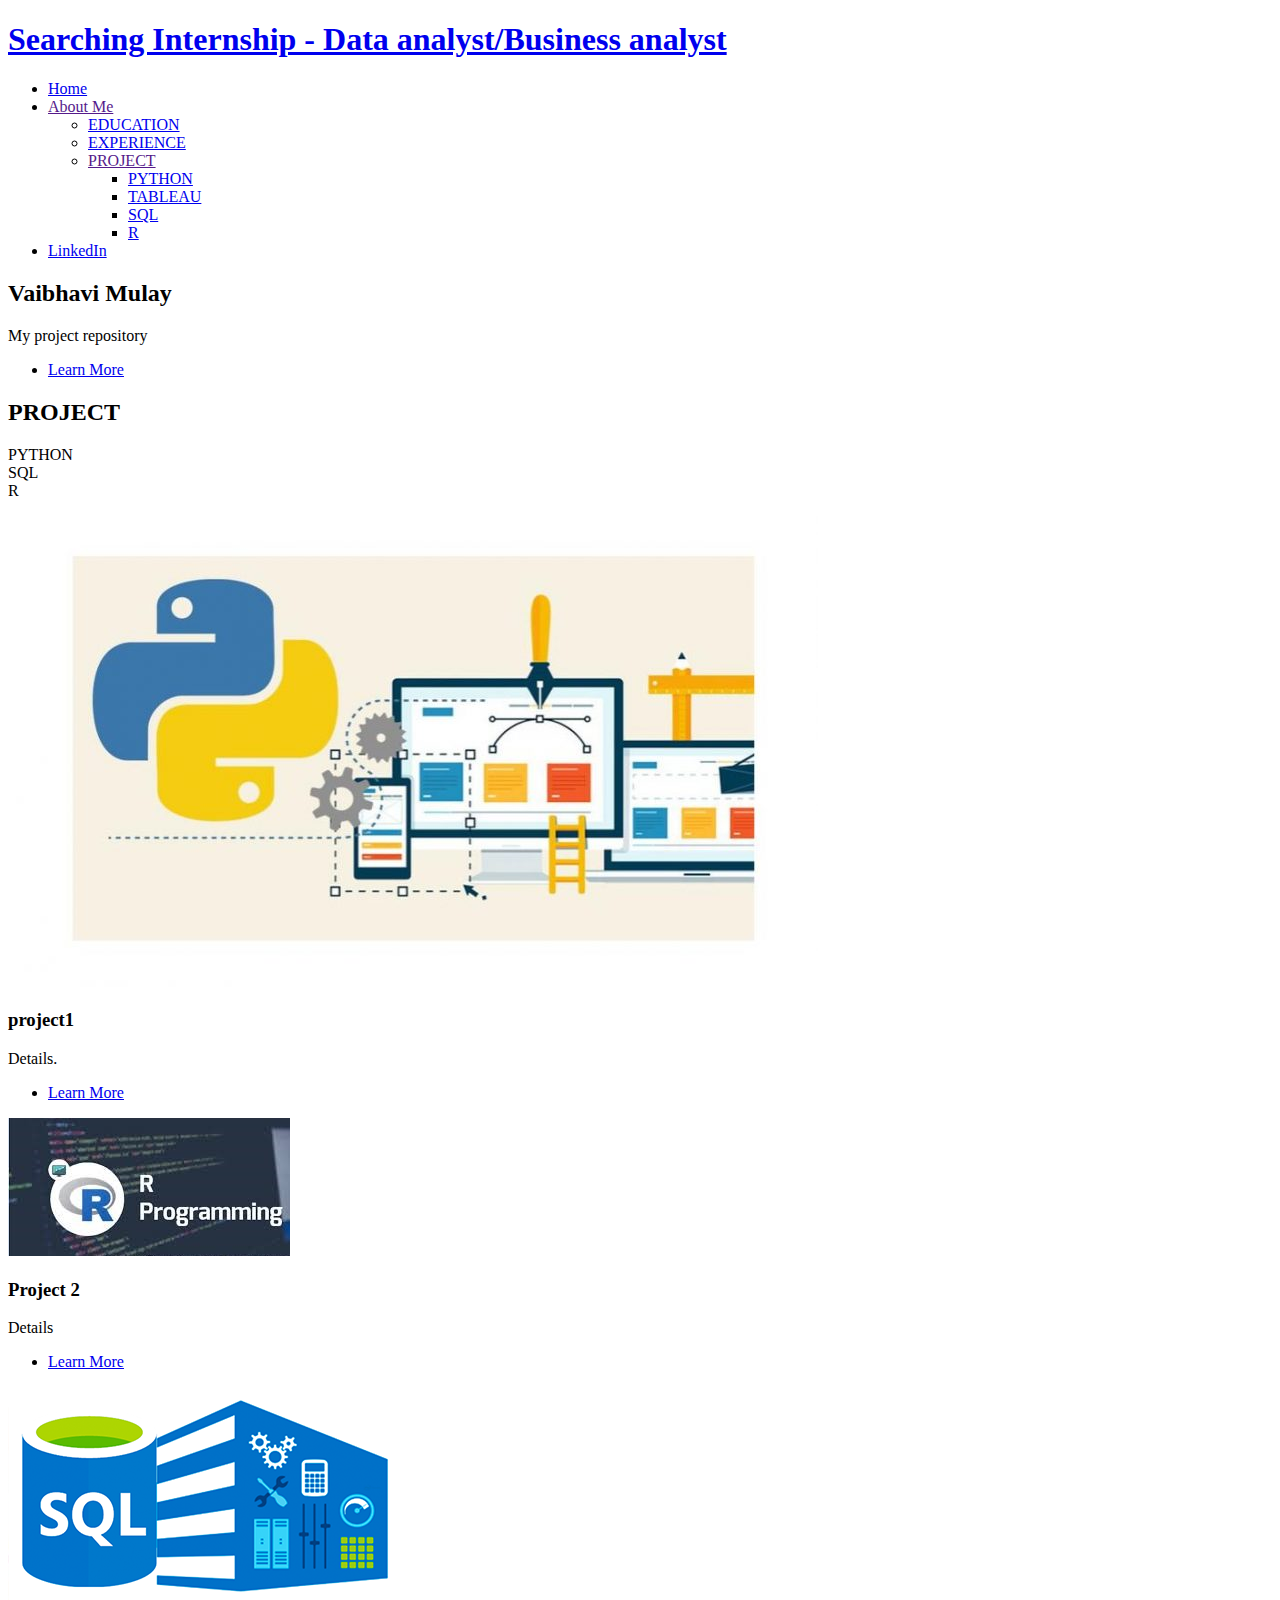
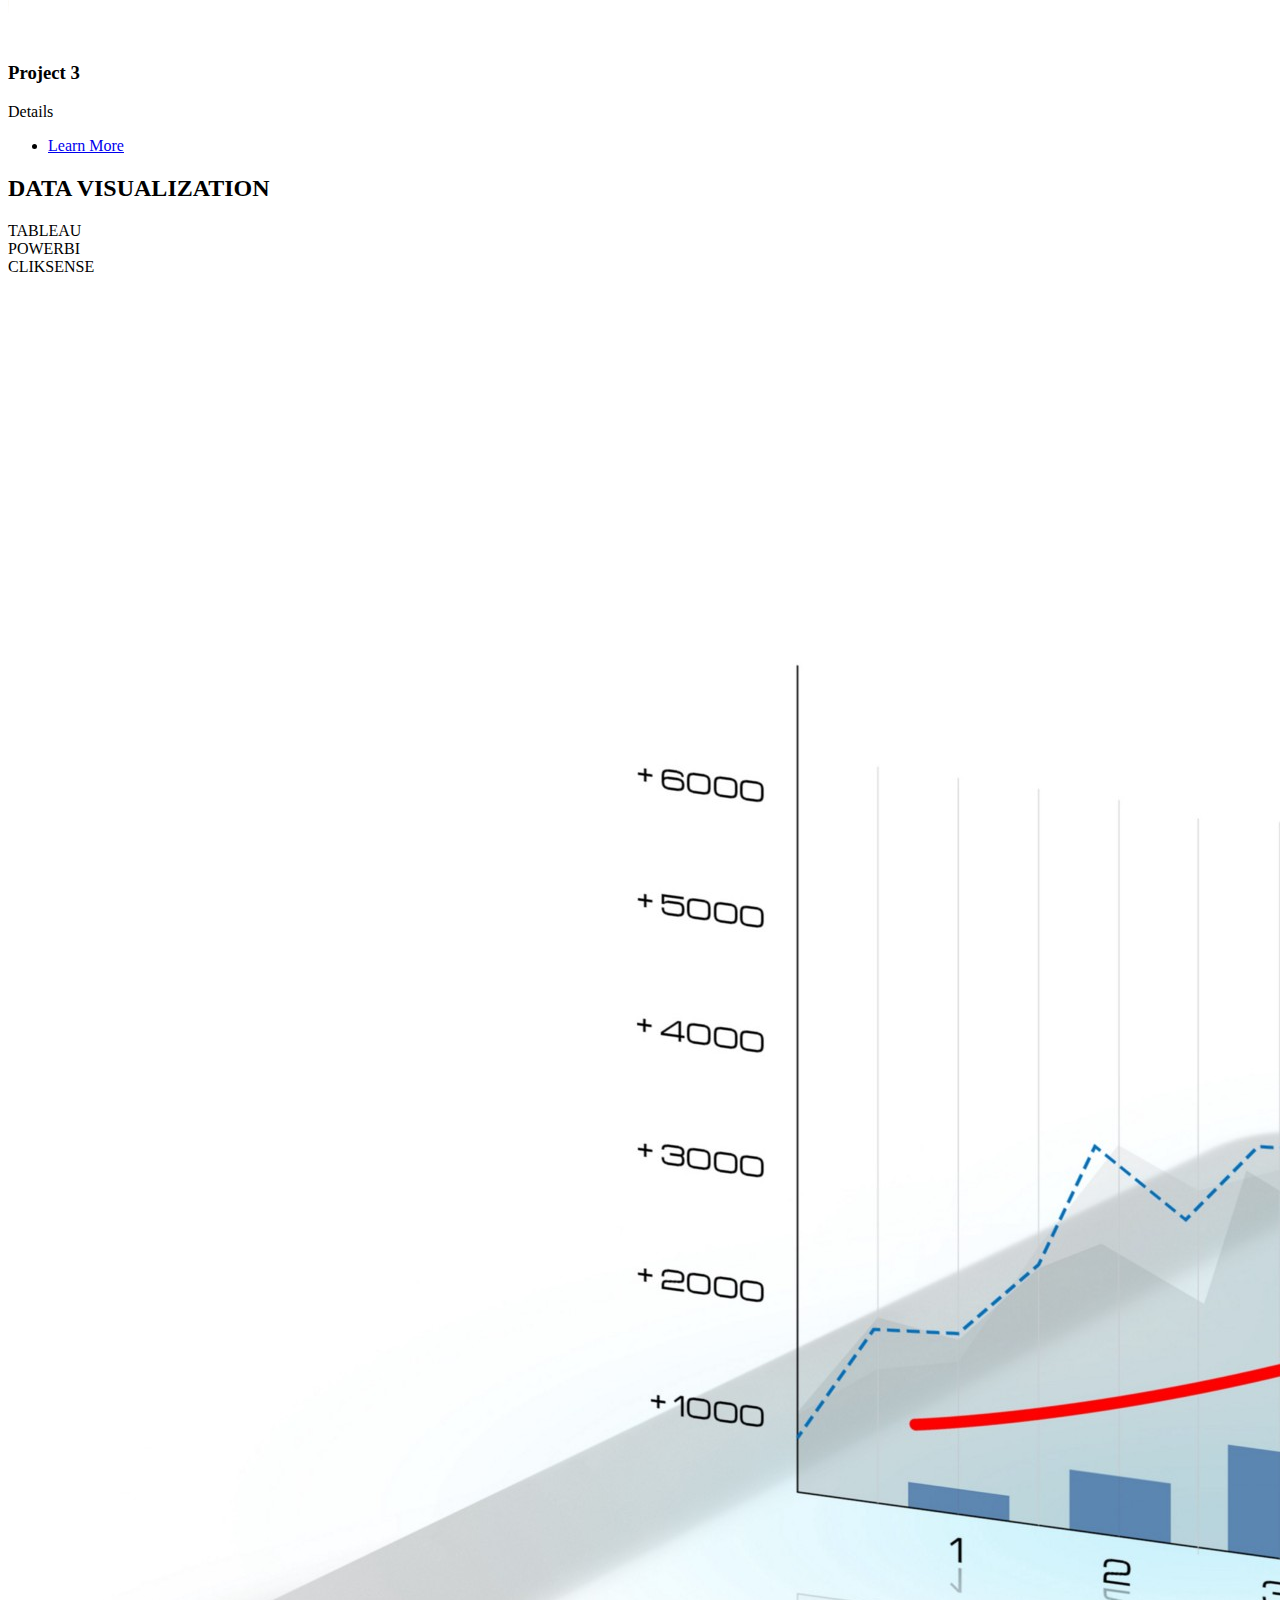
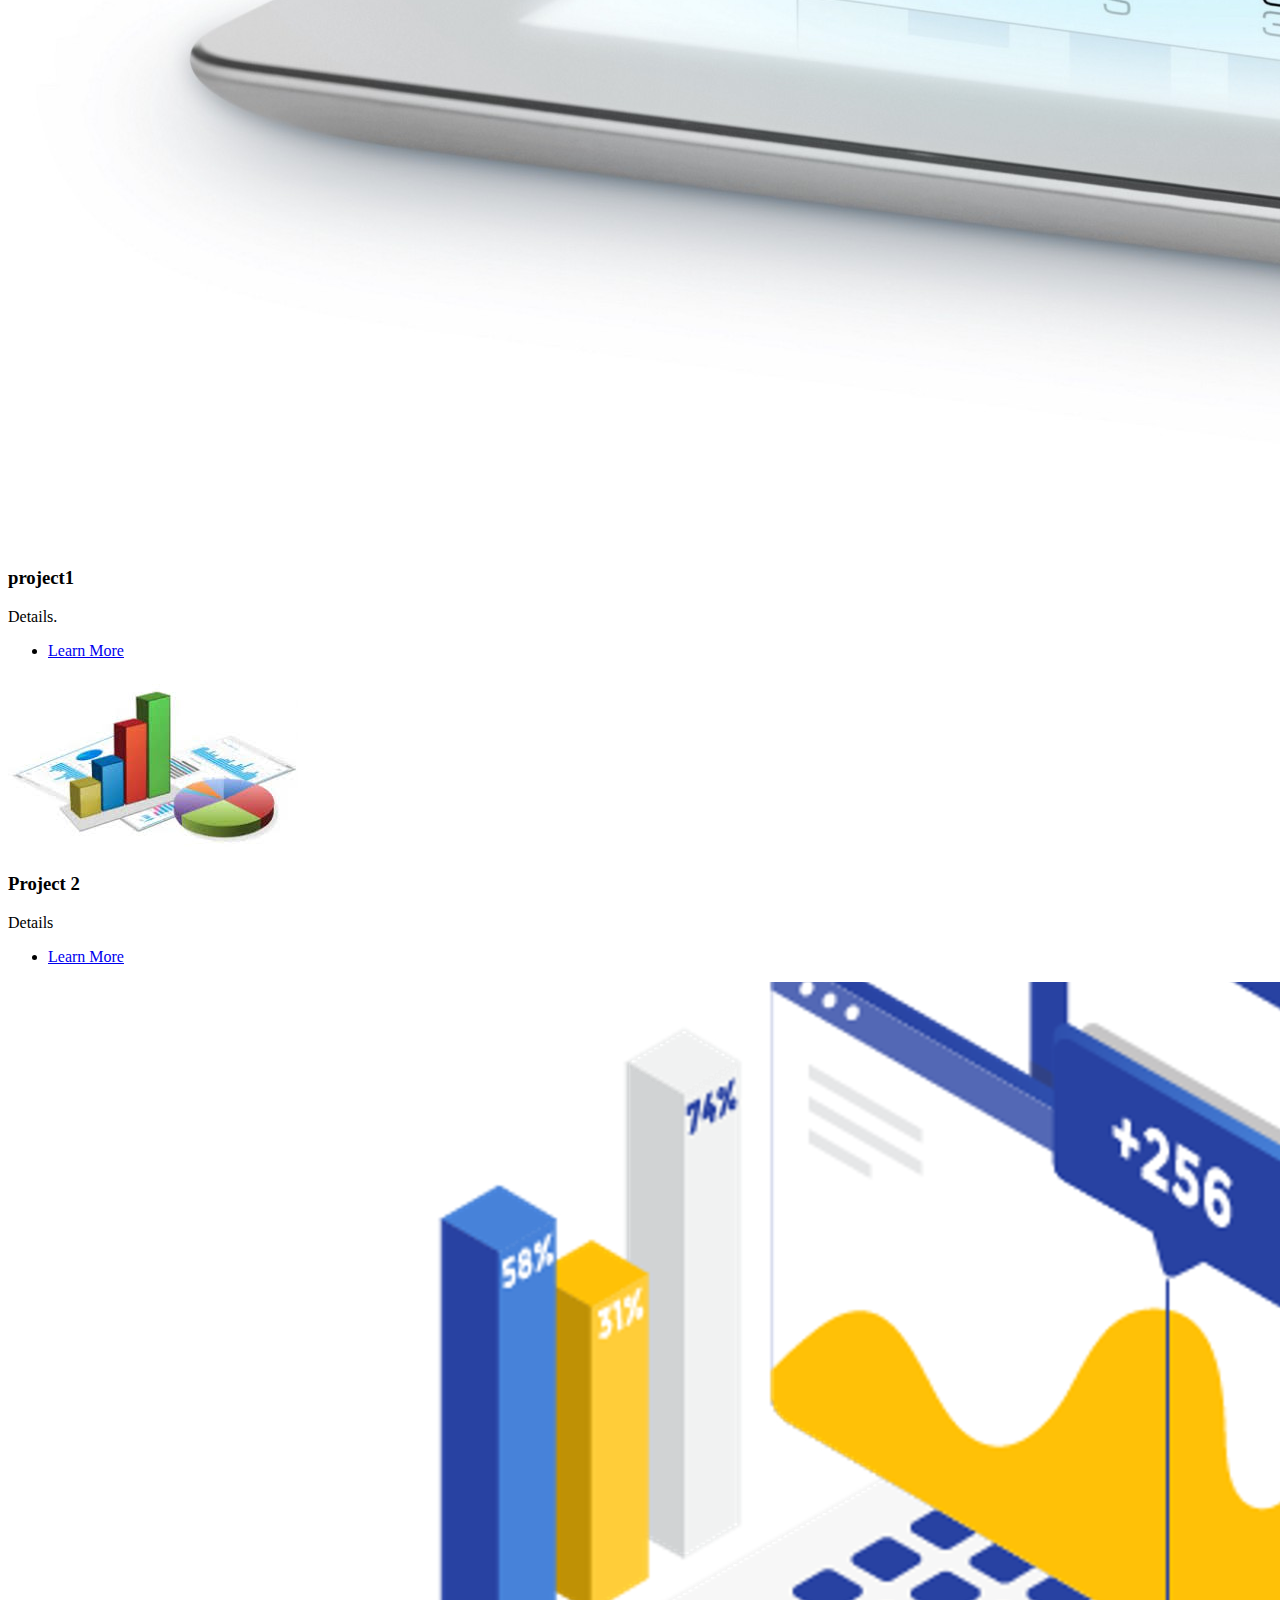
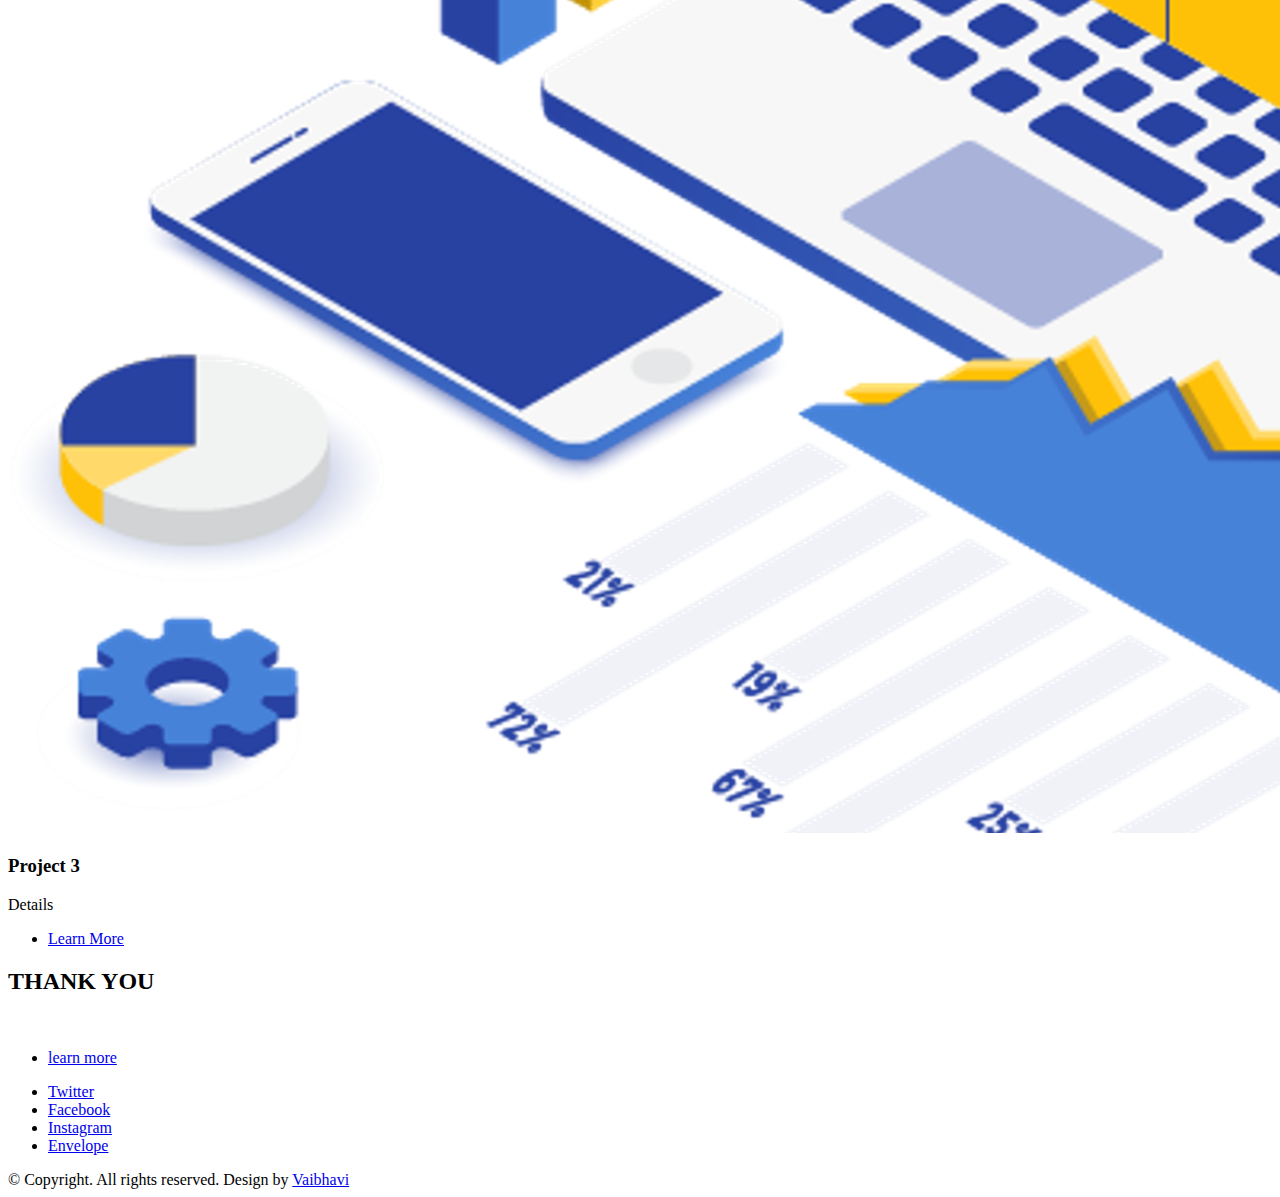
==== index.html @ 8df283bb "Update index.html" ====
<!DOCTYPE HTML>

<html>
	<head>
		<title> </title>
		<meta http-equiv="content-type" content="text/html; charset=utf-8" />
		<meta name="description" content="" />
		<meta name="keywords" content="" />
		<!--[if lte IE 8]><script src="css/ie/html5shiv.js"></script><![endif]-->
		<script src="js/jquery.min.js"></script>
		<script src="js/jquery.dropotron.min.js"></script>
		<script src="js/jquery.scrollgress.min.js"></script>
		<script src="js/jquery.scrolly.min.js"></script>
		<script src="js/jquery.slidertron.min.js"></script>
		<script src="js/skel.min.js"></script>
		<script src="js/skel-layers.min.js"></script>
		<script src="js/init.js"></script>
		<noscript>
			<link rel="stylesheet" href="css/skel.css" />
			<link rel="stylesheet" href="css/style.css" />
			<link rel="stylesheet" href="css/style-xlarge.css" />
		</noscript>
		<!--[if lte IE 9]><link rel="stylesheet" href="css/ie/v9.css" /><![endif]-->
		<!--[if lte IE 8]><link rel="stylesheet" href="css/ie/v8.css" /><![endif]-->
	</head>
	<body class="landing">

		<!-- Header -->
			<!-- Header -->
			<header id="header" class="skel-layers-fixed">
			<h1><a href="index.html">Searching Internship - Data analyst/Business analyst</span></a></h1>	
				<nav id="nav">
					<ul>
						<li><a href="index.html">Home</a></li>
						<li>
							<a href="" class="icon fa-angle-down">About Me</a>
							<ul>
								<li><a href="edu.html">EDUCATION</a></li>
								<li><a href="exp.html">EXPERIENCE</a></li>
								
								<li>
									<a href="">PROJECT</a>
									<ul>
										<li><a href="index.html">PYTHON</a></li>
										<li><a href="index.html">TABLEAU</a></li>
										<li><a href="index.html">SQL</a></li>
										<li><a href="index.html">R</a></li>
									</ul>
								</li>
							</ul>
						</li>
						<li><a href="https://www.linkedin.com/in/vaibhavimulay/">LinkedIn</a></li>
					</ul>
				</nav>
			</header>

		<!-- Banner -->
			<section id="banner">
				<div class="inner">
					<h2>Vaibhavi Mulay</h2>
					<p>My project repository</p>
					<ul class="actions">
						<li><a href="#one" class="button big scrolly">Learn More</a></li>
					</ul>
				</div>
			</section>
			
		<!-- Two -->
			<section id="three" class="wrapper style1">
				<div class="container">
					<header class="major">
						<h2>PROJECT</h2>
						<p>PYTHON<br />
						SQL<br />
						R</p>
					</header>
					<div class="row">
						<div class="4u 6u(2) 12u$(3)">
							<article class="box post">
								<a href="#" class="image fit"><img src="images/slide01.jpg" alt="" /></a>
								<h3>project1</h3>
								<p>Details.</p>
								<ul class="actions">
									<li><a href="#" class="button">Learn More</a></li>
								</ul>
							</article>
						</div>
						<div class="4u 6u$(2) 12u$(3)">
							<article class="box post">
								<a href="#" class="image fit"><img src="images/download.jfif" alt="" /></a>
								<h3>Project 2</h3>
								<p>Details</p>
								<ul class="actions">
									<li><a href="#" class="button">Learn More</a></li>
								</ul>
							</article>
						</div>
						<div class="4u$ 6u(2) 12u$(3)">
							<article class="box post">
								<a href="#" class="image fit"><img src="images/slide03.jpg" alt="" /></a>
								<h3>Project 3</h3>
								<p>Details</p>
								<ul class="actions">
									<li><a href="https://github.com/VaibhaviMulay/SQL" class="button">Learn More</a></li>
								</ul>
							</article>
						</div>
						
						</div>
					</div>
				</div>
			</section>
			
		<!-- Three -->
			<section id="three" class="wrapper style1">
				<div class="container">
					<header class="major">
						<h2>DATA VISUALIZATION</h2>
						<p>TABLEAU<br />
						POWERBI<br />
						CLIKSENSE</p>
					</header>
					<div class="row">
						<div class="4u 6u(2) 12u$(3)">
							<article class="box post">
								<a href="#" class="image fit"><img src="images/pic01.jpg" alt="" /></a>
								<h3>project1</h3>
								<p>Details.</p>
								<ul class="actions">
									<li><a href="#" class="button">Learn More</a></li>
								</ul>
							</article>
						</div>
						<div class="4u 6u$(2) 12u$(3)">
							<article class="box post">
								<a href="#" class="image fit"><img src="images/pic02.jpg" alt="" /></a>
								<h3>Project 2</h3>
								<p>Details</p>
								<ul class="actions">
									<li><a href="#" class="button">Learn More</a></li>
								</ul>
							</article>
						</div>
						<div class="4u$ 6u(2) 12u$(3)">
							<article class="box post">
								<a href="#" class="image fit"><img src="images/pic03.jpg" alt="" /></a>
								<h3>Project 3</h3>
								<p>Details</p>
								<ul class="actions">
									<li><a href="#" class="button">Learn More</a></li>
								</ul>
							</article>
						</div>
						
						</div>
					</div>
				</div>
			</section>
			
		<!-- CTA -->
			<section id="cta" class="wrapper style3">
				<h2>THANK YOU</h2></br>
				<ul class="actions">
					<li><a href="#" class="button big">learn more</a></li>
				</ul>
			</section>
			
		<!-- Footer -->
			<footer id="footer">
				<ul class="icons">
					<li><a href="https://twitter.com/NitinVaibhavi" class="icon fa-twitter"><span class="label">Twitter</span></a></li>
					<li><a href="https://www.facebook.com/vaibhavi.mulay.37?ref=bookmarks" class="icon fa-facebook"><span class="label">Facebook</span></a></li>
					<li><a href="www.instagram.com" class="icon fa-instagram"><span class="label">Instagram</span></a></li>
					<li><a href="www.linkedin.com/in/vaibhavimulay/" class="icon fa-linkedin"><span class="label">Envelope</span></a></li>
				</ul>
				<ul class="menu">
				</ul>
				<span class="copyright">
				&copy; Copyright. All rights reserved. Design by <a href="www.linkedin.com/in/vaibhavimulay/">Vaibhavi</a>	
				</span>
			
			</footer>

	</body>
</html>
---- css/style.css ----
@import url(font-awesome.min.css);
@import url("http://fonts.googleapis.com/css?family=Lato:300,700");

/*
	Drift by Pixelarity
	pixelarity.com @pixelarity
	License: pixelarity.com/license
*/

/* Basic */

	body {
		background: #fff;
	}

		body.is-loading * {
			-moz-animation: none !important;
			-webkit-animation: none !important;
			-o-animation: none !important;
			-ms-animation: none !important;
			animation: none !important;
			-moz-transition: none !important;
			-webkit-transition: none !important;
			-o-transition: none !important;
			-ms-transition: none !important;
			transition: none !important;
		}

	body, input, select, textarea {
		color: #646464;
		font-family: "Lato", Helvetica, sans-serif;
		font-size: 15pt;
		font-weight: 300;
		line-height: 1.75em;
	}

	a {
		-moz-transition: color 0.2s ease-in-out, border-color 0.2s ease-in-out;
		-webkit-transition: color 0.2s ease-in-out, border-color 0.2s ease-in-out;
		-o-transition: color 0.2s ease-in-out, border-color 0.2s ease-in-out;
		-ms-transition: color 0.2s ease-in-out, border-color 0.2s ease-in-out;
		transition: color 0.2s ease-in-out, border-color 0.2s ease-in-out;
		color: #e0555a;
		text-decoration: none;
		border-bottom: dotted 1px;
	}

		a:hover {
			text-decoration: none;
			color: #e0555a !important;
			border-bottom-color: transparent;
		}

	strong, b {
		color: #545454;
		font-weight: 700;
	}

	em, i {
		font-style: italic;
	}

	p {
		margin: 0 0 2em 0;
	}

	h1, h2, h3, h4, h5, h6 {
		color: #545454;
		font-weight: 700;
		line-height: 1em;
		margin: 0 0 1em 0;
		letter-spacing: -0.01em;
	}

		h1 a, h2 a, h3 a, h4 a, h5 a, h6 a {
			color: inherit;
			text-decoration: none;
		}

	h2 {
		font-size: 1.75em;
		line-height: 1.5em;
	}

	h3 {
		font-size: 1.25em;
		line-height: 1.5em;
	}

	h4 {
		font-size: 1.1em;
		line-height: 1.5em;
	}

	h5 {
		font-size: 0.9em;
		line-height: 1.5em;
	}

	h6 {
		font-size: 0.7em;
		line-height: 1.5em;
	}

	sub {
		font-size: 0.8em;
		position: relative;
		top: 0.5em;
	}

	sup {
		font-size: 0.8em;
		position: relative;
		top: -0.5em;
	}

	hr {
		border: 0;
		border-bottom: solid 1px rgba(144, 144, 144, 0.25);
		margin: 2em 0;
	}

		hr.major {
			margin: 3em 0;
		}

	blockquote {
		border-left: solid 4px rgba(144, 144, 144, 0.25);
		font-style: italic;
		margin: 0 0 2em 0;
		padding: 0.5em 0 0.5em 2em;
	}

	code {
		background: rgba(144, 144, 144, 0.075);
		border-radius: 0.5em;
		border: solid 1px rgba(144, 144, 144, 0.25);
		font-family: "Courier New", monospace;
		font-size: 0.9em;
		margin: 0 0.25em;
		padding: 0.25em 0.65em;
	}

	pre {
		-webkit-overflow-scrolling: touch;
		font-family: "Courier New", monospace;
		font-size: 0.9em;
		margin: 0 0 2em 0;
	}

		pre code {
			display: block;
			line-height: 1.75em;
			padding: 1em 1.5em;
			overflow-x: auto;
		}

	.align-left {
		text-align: left;
	}

	.align-center {
		text-align: center;
	}

	.align-right {
		text-align: right;
	}

/* Section/Article */

	section.special, article.special {
		text-align: center;
	}

	header p {
		color: #949494;
		position: relative;
		margin: 0 0 1.5em 0;
	}

	header h2 + p {
		font-size: 1.25em;
		margin-top: -1em;
		line-height: 1.75em;
	}

	header h3 + p {
		font-size: 1.1em;
		margin-top: -0.85em;
		line-height: 1.5em;
	}

	header h4 + p,
	header h5 + p,
	header h6 + p {
		font-size: 0.9em;
		margin-top: -0.75em;
		line-height: 1.5em;
	}

	header.major {
		text-align: center;
	}

		header.major h2 {
			font-size: 2.35em;
		}

		header.major p {
			margin: -1em 0 3.5em 0;
		}

/* Form */

	form {
		margin: 0 0 2em 0;
	}

	label {
		color: #545454;
		display: block;
		font-size: 0.9em;
		font-weight: 700;
		margin: 0 0 1em 0;
	}

	input[type="text"],
	input[type="password"],
	input[type="email"],
	select,
	textarea {
		-moz-appearance: none;
		-webkit-appearance: none;
		-o-appearance: none;
		-ms-appearance: none;
		appearance: none;
		background: rgba(144, 144, 144, 0.075);
		border-radius: 0.5em;
		border: none;
		border: solid 1px rgba(144, 144, 144, 0.25);
		color: inherit;
		display: block;
		outline: 0;
		padding: 0 1em;
		text-decoration: none;
		width: 100%;
	}

		input[type="text"]:invalid,
		input[type="password"]:invalid,
		input[type="email"]:invalid,
		select:invalid,
		textarea:invalid {
			box-shadow: none;
		}

		input[type="text"]:focus,
		input[type="password"]:focus,
		input[type="email"]:focus,
		select:focus,
		textarea:focus {
			border-color: #e0555a;
			box-shadow: 0 0 0 1px #e0555a;
		}

	.select-wrapper {
		text-decoration: none;
		display: block;
		position: relative;
	}

		.select-wrapper:before {
			-moz-osx-font-smoothing: grayscale;
			-webkit-font-smoothing: antialiased;
			font-family: FontAwesome;
			font-style: normal;
			font-weight: normal;
			text-transform: none !important;
		}

		.select-wrapper:before {
			content: '\f078';
			color: rgba(144, 144, 144, 0.25);
			display: block;
			height: 2.75em;
			line-height: 2.75em;
			pointer-events: none;
			position: absolute;
			right: 0;
			text-align: center;
			top: 0;
			width: 2.75em;
		}

		.select-wrapper select::-ms-expand {
			display: none;
		}

	input[type="text"],
	input[type="password"],
	input[type="email"],
	select {
		height: 2.75em;
	}

	textarea {
		padding: 0.75em 1em;
	}

	input[type="checkbox"],
	input[type="radio"] {
		-moz-appearance: none;
		-webkit-appearance: none;
		-o-appearance: none;
		-ms-appearance: none;
		appearance: none;
		display: block;
		float: left;
		margin-right: -2em;
		opacity: 0;
		width: 1em;
		z-index: -1;
	}

		input[type="checkbox"] + label,
		input[type="radio"] + label {
			text-decoration: none;
			color: #646464;
			cursor: pointer;
			display: inline-block;
			font-size: 1em;
			font-weight: 300;
			padding-left: 2.4em;
			padding-right: 0.75em;
			position: relative;
		}

			input[type="checkbox"] + label:before,
			input[type="radio"] + label:before {
				-moz-osx-font-smoothing: grayscale;
				-webkit-font-smoothing: antialiased;
				font-family: FontAwesome;
				font-style: normal;
				font-weight: normal;
				text-transform: none !important;
			}

			input[type="checkbox"] + label:before,
			input[type="radio"] + label:before {
				background: rgba(144, 144, 144, 0.075);
				border-radius: 0.5em;
				border: solid 1px rgba(144, 144, 144, 0.25);
				content: '';
				display: inline-block;
				height: 1.65em;
				left: 0;
				line-height: 1.58125em;
				position: absolute;
				text-align: center;
				top: 0;
				width: 1.65em;
			}

		input[type="checkbox"]:checked + label:before,
		input[type="radio"]:checked + label:before {
			background: #494d53;
			border-color: #494d53;
			color: #ffffff;
			content: '\f00c';
		}

		input[type="checkbox"]:focus + label:before,
		input[type="radio"]:focus + label:before {
			border-color: #e0555a;
			box-shadow: 0 0 0 1px #e0555a;
		}

	input[type="checkbox"] + label:before {
		border-radius: 0.5em;
	}

	input[type="radio"] + label:before {
		border-radius: 100%;
	}

	::-webkit-input-placeholder {
		color: #949494 !important;
		opacity: 1.0;
	}

	:-moz-placeholder {
		color: #949494 !important;
		opacity: 1.0;
	}

	::-moz-placeholder {
		color: #949494 !important;
		opacity: 1.0;
	}

	:-ms-input-placeholder {
		color: #949494 !important;
		opacity: 1.0;
	}

	.formerize-placeholder {
		color: #949494 !important;
		opacity: 1.0;
	}

/* Box */

	.box {
		border-radius: 0.5em;
		border: solid 1px rgba(144, 144, 144, 0.25);
		margin-bottom: 2em;
		padding: 2em;
	}

		.box > :last-child,
		.box > :last-child > :last-child,
		.box > :last-child > :last-child > :last-child {
			margin-bottom: 0;
		}

		.box.alt {
			border: 0;
			border-radius: 0;
			padding: 0;
		}

		.box.post {
			margin-left: auto;
			margin-right: auto;
			text-align: center;
		}

			.box.post .image:first-child {
				border-bottom-left-radius: 0;
				border-bottom-right-radius: 0;
				margin: -2em 0 2em -2em;
				width: calc(100% + 4em);
			}

				.box.post .image:first-child img {
					border-bottom-left-radius: 0;
					border-bottom-right-radius: 0;
				}

/* Icon */

	.icon {
		text-decoration: none;
		border-bottom: none;
		position: relative;
	}

		.icon:before {
			-moz-osx-font-smoothing: grayscale;
			-webkit-font-smoothing: antialiased;
			font-family: FontAwesome;
			font-style: normal;
			font-weight: normal;
			text-transform: none !important;
		}

		.icon > .label {
			display: none;
		}

/* Image */

	.image {
		border-radius: 0.5em;
		border: 0;
		display: inline-block;
		position: relative;
	}

		.image img {
			position: relative;
			border-radius: 0.5em;
			display: block;
		}

		.image.left {
			float: left;
			padding: 0 1.5em 1em 0;
			top: 0.25em;
		}

		.image.right {
			float: right;
			padding: 0 0 1em 1.5em;
			top: 0.25em;
		}

		.image.left, .image.right {
			max-width: 40%;
		}

			.image.left img, .image.right img {
				width: 100%;
			}

		.image.fit {
			display: block;
			margin: 0 0 2em 0;
			width: 100%;
		}

			.image.fit img {
				display: block;
				width: 100%;
			}

/* List */

	ol {
		list-style: decimal;
		margin: 0 0 2em 0;
		padding-left: 1.25em;
	}

		ol li {
			padding-left: 0.25em;
		}

	ul {
		list-style: disc;
		margin: 0 0 2em 0;
		padding-left: 1em;
	}

		ul li {
			padding-left: 0.5em;
		}

		ul.alt {
			list-style: none;
			padding-left: 0;
		}

			ul.alt li {
				border-top: solid 1px rgba(144, 144, 144, 0.25);
				padding: 0.5em 0;
			}

				ul.alt li:first-child {
					border-top: 0;
					padding-top: 0;
				}

		ul.icons {
			cursor: default;
			list-style: none;
			padding-left: 0;
		}

			ul.icons li {
				display: inline-block;
				padding: 0 1.25em 0 0;
			}

				ul.icons li:last-child {
					padding-right: 0 !important;
				}

				ul.icons li .icon {
					border-radius: 0.5em;
					border: solid 1px rgba(144, 144, 144, 0.25);
					color: #949494 !important;
					display: inline-block;
					font-size: 1.25em;
					height: 2.75em;
					line-height: 2.75em;
					text-align: center;
					width: 2.75em;
				}

				ul.icons li a.icon {
					-moz-transition: background-color 0.2s ease-in-out, color 0.2s ease-in-out;
					-webkit-transition: background-color 0.2s ease-in-out, color 0.2s ease-in-out;
					-o-transition: background-color 0.2s ease-in-out, color 0.2s ease-in-out;
					-ms-transition: background-color 0.2s ease-in-out, color 0.2s ease-in-out;
					transition: background-color 0.2s ease-in-out, color 0.2s ease-in-out;
				}

					ul.icons li a.icon:hover {
						background-color: rgba(144, 144, 144, 0.075);
					}

					ul.icons li a.icon:active {
						background-color: rgba(144, 144, 144, 0.2);
					}

		ul.actions {
			cursor: default;
			list-style: none;
			padding-left: 0;
		}

			ul.actions li {
				display: inline-block;
				padding: 0 1em 0 0;
				vertical-align: middle;
			}

				ul.actions li:last-child {
					padding-right: 0;
				}

			ul.actions.small li {
				padding: 0 0.5em 0 0;
			}

			ul.actions.vertical li {
				display: block;
				padding: 1em 0 0 0;
			}

				ul.actions.vertical li:first-child {
					padding-top: 0;
				}

				ul.actions.vertical li > * {
					margin-bottom: 0;
				}

			ul.actions.vertical.small li {
				padding: 0.5em 0 0 0;
			}

				ul.actions.vertical.small li:first-child {
					padding-top: 0;
				}

			ul.actions.fit {
				display: table;
				margin-left: -1em;
				padding: 0;
				table-layout: fixed;
				width: calc(100% + 1em);
			}

				ul.actions.fit li {
					display: table-cell;
					padding: 0 0 0 1em;
				}

					ul.actions.fit li > * {
						margin-bottom: 0;
					}

				ul.actions.fit.small {
					margin-left: -0.5em;
					width: calc(100% + 0.5em);
				}

					ul.actions.fit.small li {
						padding: 0 0 0 0.5em;
					}

		ul.menu {
			line-height: 1em;
			list-style: none;
			padding: 0;
		}

			ul.menu li {
				border-left: solid 1px rgba(144, 144, 144, 0.25);
				display: inline-block;
				margin-left: 1em;
				padding-left: 1em;
			}

				ul.menu li:first-child {
					border-left: 0;
					margin-left: 0;
					padding-left: 0;
				}

	dl {
		margin: 0 0 2em 0;
	}

/* Table */

	.table-wrapper {
		-webkit-overflow-scrolling: touch;
		overflow-x: auto;
	}

	table {
		margin: 0 0 2em 0;
		width: 100%;
	}

		table tbody tr {
			border: solid 1px rgba(144, 144, 144, 0.25);
			border-left: 0;
			border-right: 0;
		}

			table tbody tr:nth-child(2n + 1) {
				background-color: rgba(144, 144, 144, 0.075);
			}

		table td {
			padding: 0.75em 0.75em;
		}

		table th {
			color: #545454;
			font-size: 0.9em;
			font-weight: 700;
			padding: 0 0.75em 0.75em 0.75em;
			text-align: left;
		}

		table thead {
			border-bottom: solid 2px rgba(144, 144, 144, 0.25);
		}

		table tfoot {
			border-top: solid 2px rgba(144, 144, 144, 0.25);
		}

		table.alt {
			border-collapse: separate;
		}

			table.alt tbody tr td {
				border: solid 1px rgba(144, 144, 144, 0.25);
				border-left-width: 0;
				border-top-width: 0;
			}

				table.alt tbody tr td:first-child {
					border-left-width: 1px;
				}

			table.alt tbody tr:first-child td {
				border-top-width: 1px;
			}

			table.alt thead {
				border-bottom: 0;
			}

			table.alt tfoot {
				border-top: 0;
			}

/* Button */

	input[type="submit"],
	input[type="reset"],
	input[type="button"],
	.button {
		-moz-appearance: none;
		-webkit-appearance: none;
		-o-appearance: none;
		-ms-appearance: none;
		appearance: none;
		-moz-transition: background-color 0.2s ease-in-out, color 0.2s ease-in-out;
		-webkit-transition: background-color 0.2s ease-in-out, color 0.2s ease-in-out;
		-o-transition: background-color 0.2s ease-in-out, color 0.2s ease-in-out;
		-ms-transition: background-color 0.2s ease-in-out, color 0.2s ease-in-out;
		transition: background-color 0.2s ease-in-out, color 0.2s ease-in-out;
		background-color: transparent;
		border-radius: 0.5em;
		border: solid 1px rgba(144, 144, 144, 0.25) !important;
		color: #545454 !important;
		cursor: pointer;
		display: inline-block;
		font-size: 0.8em;
		font-weight: 700;
		height: 3.5em;
		letter-spacing: 0.1em;
		line-height: 3.5em;
		overflow: hidden;
		padding: 0 2em;
		text-align: center;
		text-decoration: none;
		text-overflow: ellipsis;
		text-transform: uppercase;
		white-space: nowrap;
	}

		input[type="submit"]:hover,
		input[type="reset"]:hover,
		input[type="button"]:hover,
		.button:hover {
			background-color: rgba(144, 144, 144, 0.075);
			color: #545454 !important;
		}

		input[type="submit"]:active,
		input[type="reset"]:active,
		input[type="button"]:active,
		.button:active {
			background-color: rgba(144, 144, 144, 0.2);
		}

		input[type="submit"].icon,
		input[type="reset"].icon,
		input[type="button"].icon,
		.button.icon {
			padding-left: 1.35em;
		}

			input[type="submit"].icon:before,
			input[type="reset"].icon:before,
			input[type="button"].icon:before,
			.button.icon:before {
				margin-right: 0.5em;
			}

		input[type="submit"].fit,
		input[type="reset"].fit,
		input[type="button"].fit,
		.button.fit {
			display: block;
			margin: 0 0 1em 0;
			width: 100%;
		}

		input[type="submit"].small,
		input[type="reset"].small,
		input[type="button"].small,
		.button.small {
			font-size: 0.8em;
		}

		input[type="submit"].big,
		input[type="reset"].big,
		input[type="button"].big,
		.button.big {
			font-size: 1em;
			height: 3.5em;
			line-height: 3.5em;
			padding: 0 2.25em;
		}

		input[type="submit"].special,
		input[type="reset"].special,
		input[type="button"].special,
		.button.special {
			background-color: #e0555a;
			color: #ffffff !important;
		}

			input[type="submit"].special:hover,
			input[type="reset"].special:hover,
			input[type="button"].special:hover,
			.button.special:hover {
				background-color: #E46B6F;
			}

			input[type="submit"].special:active,
			input[type="reset"].special:active,
			input[type="button"].special:active,
			.button.special:active {
				background-color: #DC3F45;
			}

		input[type="submit"].disabled, input[type="submit"]:disabled,
		input[type="reset"].disabled,
		input[type="reset"]:disabled,
		input[type="button"].disabled,
		input[type="button"]:disabled,
		.button.disabled,
		.button:disabled {
			background-color: #646464 !important;
			box-shadow: inset 0 -0.15em 0 0 rgba(0, 0, 0, 0.15);
			color: #fff !important;
			cursor: default;
			opacity: 0.25;
		}

/* Feature */

	.feature {
		text-decoration: none;
		padding-left: 6.5em;
		position: relative;
		text-align: left;
	}

		.feature:before {
			-moz-osx-font-smoothing: grayscale;
			-webkit-font-smoothing: antialiased;
			font-family: FontAwesome;
			font-style: normal;
			font-weight: normal;
			text-transform: none !important;
		}

		.feature:before {
			border-radius: 0.5em;
			border: solid 1px rgba(144, 144, 144, 0.25);
			color: #e0555a;
			display: inline-block;
			font-size: 2.25em;
			height: 2em;
			left: 0;
			line-height: 2em;
			position: absolute;
			text-align: center;
			top: 0;
			width: 2em;
		}

		.feature h3 {
			margin: 0 0 0.7em 0;
		}

/* Slider */

	.slider {
		position: relative;
	}

		.slider .viewer {
			position: relative;
			border-radius: 0.5em;
			border: solid 1.5em #fff;
			height: 20em;
			margin: 0 auto;
			overflow: hidden;
			width: 80%;
		}

		.slider .slide img {
			border-radius: 0.375em;
			display: block;
			width: 100%;
		}

		.slider .nav-next,
		.slider .nav-previous {
			text-decoration: none;
			background: #fff;
			border-radius: 100%;
			color: #ddd;
			cursor: pointer;
			display: block;
			font-size: 3em;
			height: 1.25em;
			line-height: 1.15em;
			margin-top: -0.5em;
			position: absolute;
			text-align: center;
			top: 50%;
			width: 1.25em;
		}

			.slider .nav-next:before,
			.slider .nav-previous:before {
				-moz-osx-font-smoothing: grayscale;
				-webkit-font-smoothing: antialiased;
				font-family: FontAwesome;
				font-style: normal;
				font-weight: normal;
				text-transform: none !important;
			}

			.slider .nav-next:before,
			.slider .nav-previous:before {
				position: relative;
			}

		.slider .nav-next {
			right: 0;
		}

			.slider .nav-next:before {
				content: '\f105';
				right: -0.05em;
			}

		.slider .nav-previous {
			left: 0;
		}

			.slider .nav-previous:before {
				content: '\f104';
				left: -0.05em;
			}

/* Wrapper */

	.wrapper {
		padding: 5em 0 3em 0;
	}

		.wrapper.style1 {
			background: #f2f2f2;
		}

			.wrapper.style1 .box {
				background: #ffffff;
				border: 0;
			}

		.wrapper.style2 {
			background: #ffffff;
		}

		.wrapper.style3 {
			background: #6495ED;
			color: #d1f2f5;
		}

			.wrapper.style3 h1, .wrapper.style3 h2, .wrapper.style3 h3, .wrapper.style3 h4, .wrapper.style3 h5, .wrapper.style3 h6 {
				color: #ffffff;
			}

			.wrapper.style3 header p {
				color: #b5ebef;
			}

			.wrapper.style3 .button {
				border-color: white !important;
				color: #ffffff !important;
			}

				.wrapper.style3 .button:hover {
					background-color: rgba(255, 255, 255, 0.075);
				}

				.wrapper.style3 .button:active {
					background-color: rgba(255, 255, 255, 0.2);
				}

/* Header */

	#skel-layers-wrapper {
		padding-top: 3em;
	}

	body.landing #skel-layers-wrapper {
		padding-top: 0;
	}
	@-moz-keyframes reveal-header { 0% { top: -5em; } 100% { top: 0; } }
	@-webkit-keyframes reveal-header { 0% { top: -5em; } 100% { top: 0; } }
	@-o-keyframes reveal-header { 0% { top: -5em; } 100% { top: 0; } }
	@-ms-keyframes reveal-header { 0% { top: -5em; } 100% { top: 0; } }
	@keyframes reveal-header { 0% { top: -5em; } 100% { top: 0; } }

	#header {
		background-color: #fff;
		box-shadow: 0 1px 2px 0 rgba(0, 0, 0, 0.05);
		color: inherit;
		cursor: default;
		height: 3em;
		left: 0;
		line-height: 3em;
		position: fixed;
		top: 0;
		width: 100%;
		z-index: 10000;
	}

		#header.reveal {
			-moz-animation: reveal-header 0.5s;
			-webkit-animation: reveal-header 0.5s;
			-o-animation: reveal-header 0.5s;
			-ms-animation: reveal-header 0.5s;
			animation: reveal-header 0.5s;
		}

		#header.alt {
			-moz-animation: none;
			-webkit-animation: none;
			-o-animation: none;
			-ms-animation: none;
			animation: none;
			background-color: transparent;
			box-shadow: none;
			color: #fff;
		}

		#header h1 {
			color: inherit;
			font-size: 1em;
			height: inherit;
			left: 1.25em;
			line-height: inherit;
			margin: 0;
			padding: 0;
			position: absolute;
			top: 0;
		}

			#header h1 span {
				font-weight: 300;
			}

			#header h1 a {
				border: 0;
			}

		#header nav {
			height: inherit;
			line-height: inherit;
			position: absolute;
			right: 1.5em;
			top: 0;
			vertical-align: middle;
		}

			#header nav > ul {
				list-style: none;
				margin: 0;
				padding-left: 0;
			}

				#header nav > ul > li {
					border-radius: 0.5em;
					display: inline-block;
					margin-left: 2em;
					padding-left: 0;
				}

					#header nav > ul > li a {
						border: 0;
						color: inherit;
						display: inline-block;
						text-decoration: none;
					}

						#header nav > ul > li a.icon:before {
							margin-right: 0.5em;
						}

					#header nav > ul > li:first-child {
						margin-left: 0;
					}

					#header nav > ul > li .button {
						height: 2.25em;
						line-height: 2.25em;
						margin-bottom: 0;
						padding: 0 1em;
						position: relative;
						top: -0.075em;
						vertical-align: middle;
					}

					#header nav > ul > li > ul {
						display: none;
					}

		#header .container {
			position: relative;
		}

			#header .container h1 {
				left: 0;
			}

			#header .container nav {
				right: 0;
			}

	.dropotron {
		background: #fff;
		border-radius: 0.5em;
		box-shadow: 0 0 3px 1px rgba(0, 0, 0, 0.05);
		list-style: none;
		margin-top: -0.75em;
		min-width: 10em;
		padding: 0.75em 0;
	}

		.dropotron li {
			padding: 0;
		}

			.dropotron li a {
				-moz-transition: none !important;
				-webkit-transition: none !important;
				-o-transition: none !important;
				-ms-transition: none !important;
				transition: none !important;
				border: 0;
				box-shadow: inset 0 1px 0 0 rgba(144, 144, 144, 0.2);
				color: inherit;
				display: block;
				line-height: 2.25em;
				padding: 0 1em;
			}

			.dropotron li:first-child > a {
				box-shadow: none;
			}

			.dropotron li.active > a, .dropotron li:hover > a {
				background: #e0555a;
				color: #ffffff !important;
			}

		.dropotron.level-0 {
			font-size: 0.9em;
			margin-top: 1em;
		}

			.dropotron.level-0:before {
				-moz-transform: rotate(45deg);
				-webkit-transform: rotate(45deg);
				-o-transform: rotate(45deg);
				-ms-transform: rotate(45deg);
				transform: rotate(45deg);
				background: #fff;
				content: '';
				display: block;
				height: 0.75em;
				position: absolute;
				right: 1.5em;
				top: -0.375em;
				width: 0.75em;
				box-shadow: inset 1px 1px 0 0 rgba(0, 0, 0, 0.075);
				box-shadow: -1px -1px 2px 0 rgba(0, 0, 0, 0.05);
			}

/* Banner */

	#banner {
		background-attachment: scroll,						fixed;
		background-color: #6495ED;
		
		background-position: top left,					center center;
		background-repeat: repeat,						no-repeat;
		background-size: auto,						cover;
		color: #d1d2d4;
		padding: 16em 0;
		position: relative;
		text-align: center;
	}

		#banner:after {
			
			background: #6495ED;
			content: '';
			height: 100%;
			left: 0;
			opacity: 0;
			position: absolute;
			top: 0;
			width: 100%;
			z-index: 1;
		}

		#banner :last-child {
			margin-bottom: 0;
		}

		#banner h1, #banner h2, #banner h3, #banner h4, #banner h5, #banner h6 {
			color: #ffffff;
		}

		#banner .inner {
			position: relative;
			z-index: 2;
		}

		#banner .button {
			border-color: white !important;
			color: #ffffff !important;
		}

			#banner .button:hover {
				background-color: rgba(255, 255, 255, 0.075);
			}

			#banner .button:active {
				background-color: rgba(255, 255, 255, 0.2);
			}

		#banner h2 {
			font-size: 3.25em;
			line-height: 1.25em;
			margin: 0 0 0.5em 0;
			padding: 0;
		}

		#banner p {
			font-size: 1.5em;
			margin-bottom: 1.75em;
		}

	body.is-loading #banner:after {
		opacity: 1.0;
	}

/* One */

	#one {
		padding-bottom: 0;
	}

		#one .slider .viewer {
			border-bottom-left-radius: 0;
			border-bottom-right-radius: 0;
			border-bottom: 0;
		}

		#one .slider .slide img {
			border-bottom-left-radius: 0;
			border-bottom-right-radius: 0;
		}

/* Main */

	#main > .container {
		position: relative;
		background: #ffffff;
		border-radius: 0.5em;
		margin-bottom: 2em;
		padding: 3em;
	}

		#main > .container > :last-child,
		#main > .container > :last-child > :last-child,
		#main > .container > :last-child > :last-child > :last-child {
			margin-bottom: 0;
		}

/* CTA */

	#cta {
		padding: 4em 0;
		text-align: center;
		vertical-align: middle;
	}

		#cta h2 {
			display: inline-block;
			margin: 0 1em 0 0;
			vertical-align: middle;
		}

		#cta .actions {
			display: inline-block;
			margin: 0;
		}

/* Footer */

	#footer {
		color: #949494;
		padding: 4em 0;
		text-align: center;
	}

		#footer .icons {
			margin: 0 0 4em 0;
		}

		#footer .menu a {
			color: inherit;
		}

		#footer .copyright {
			font-size: 0.8em;
		}
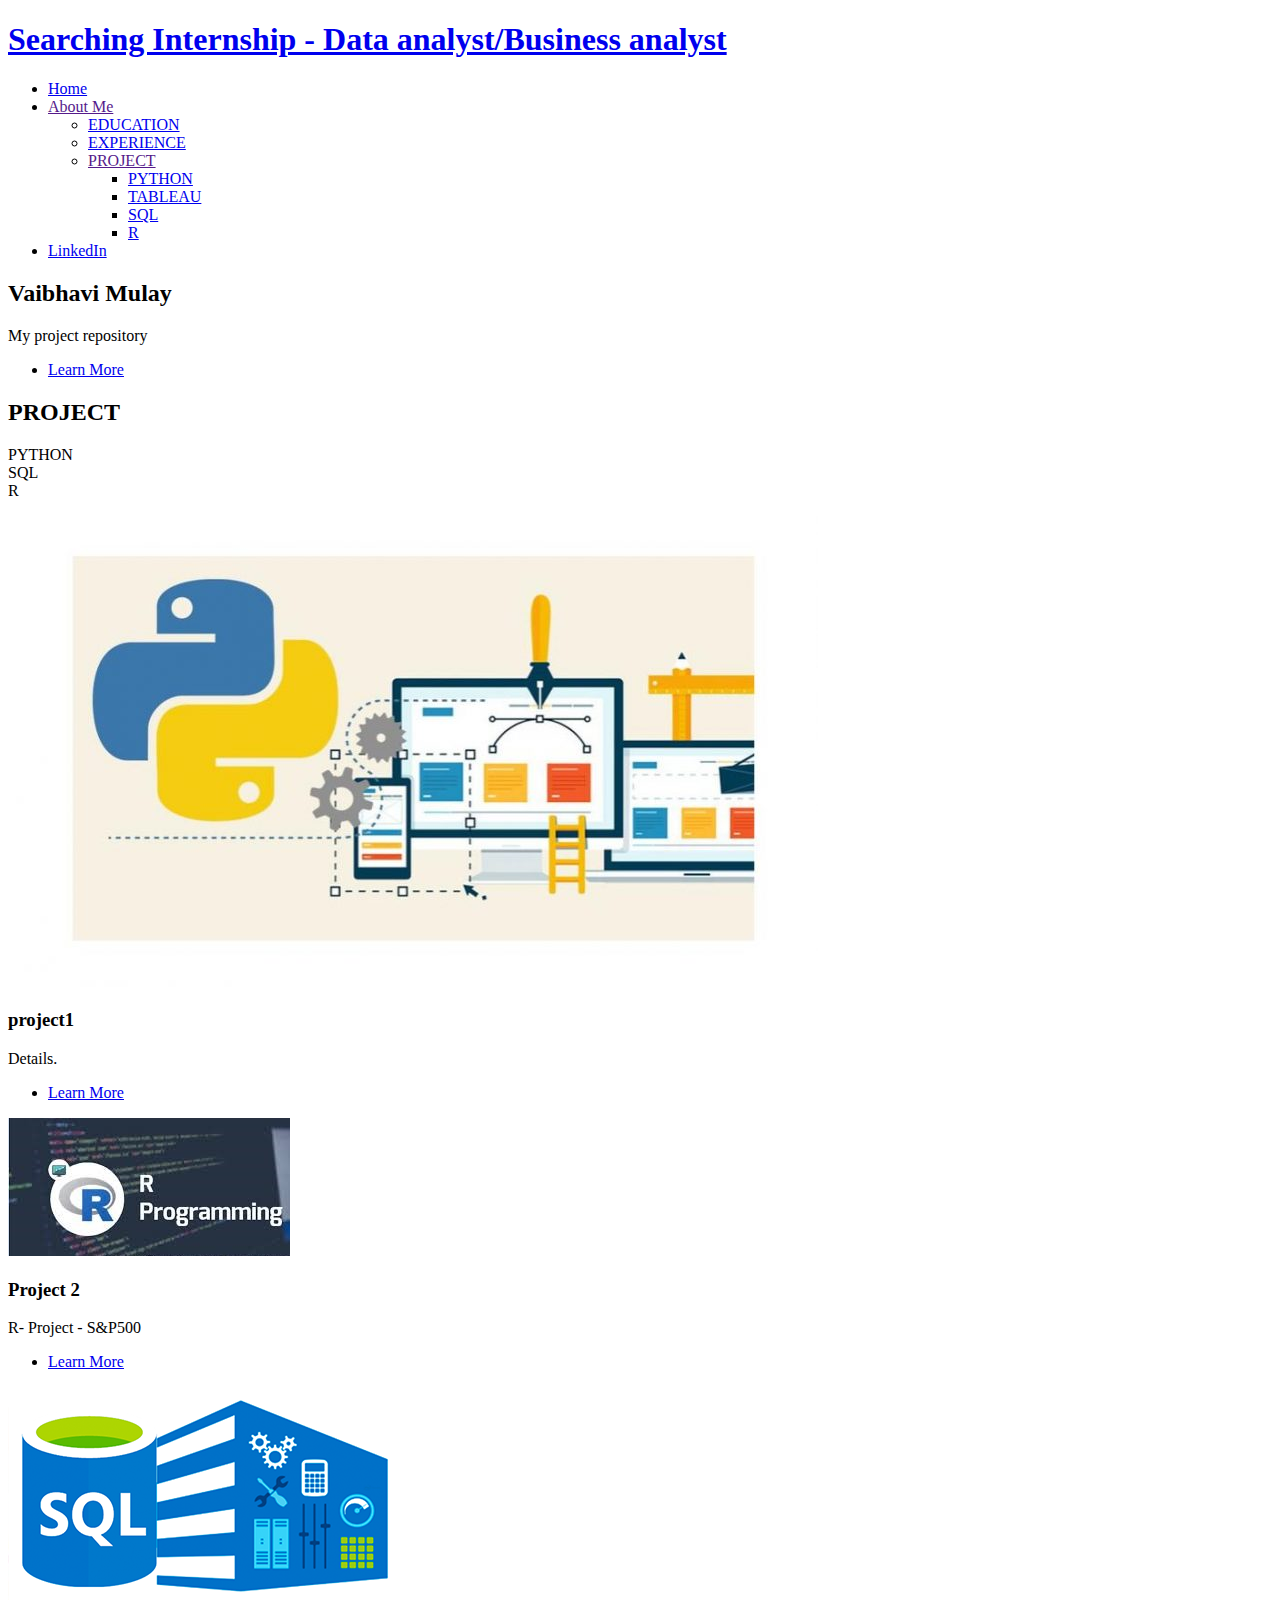
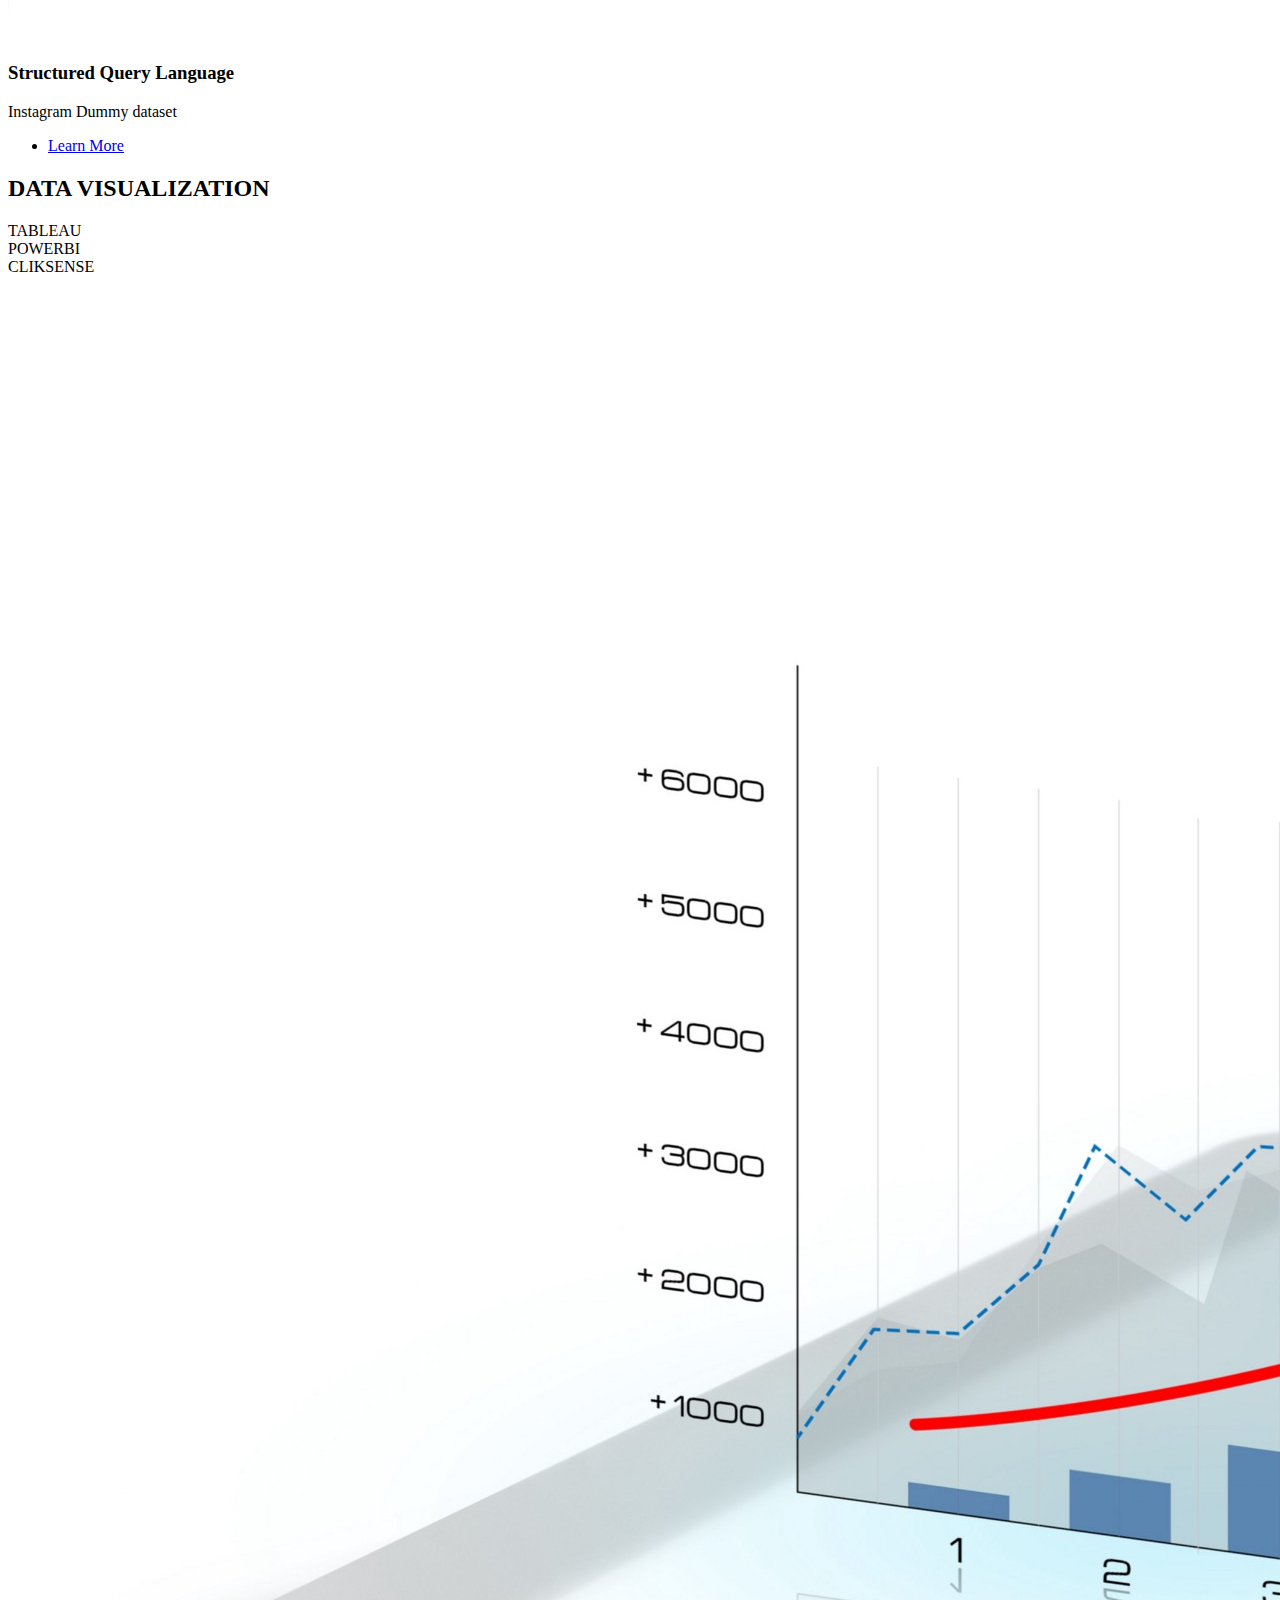
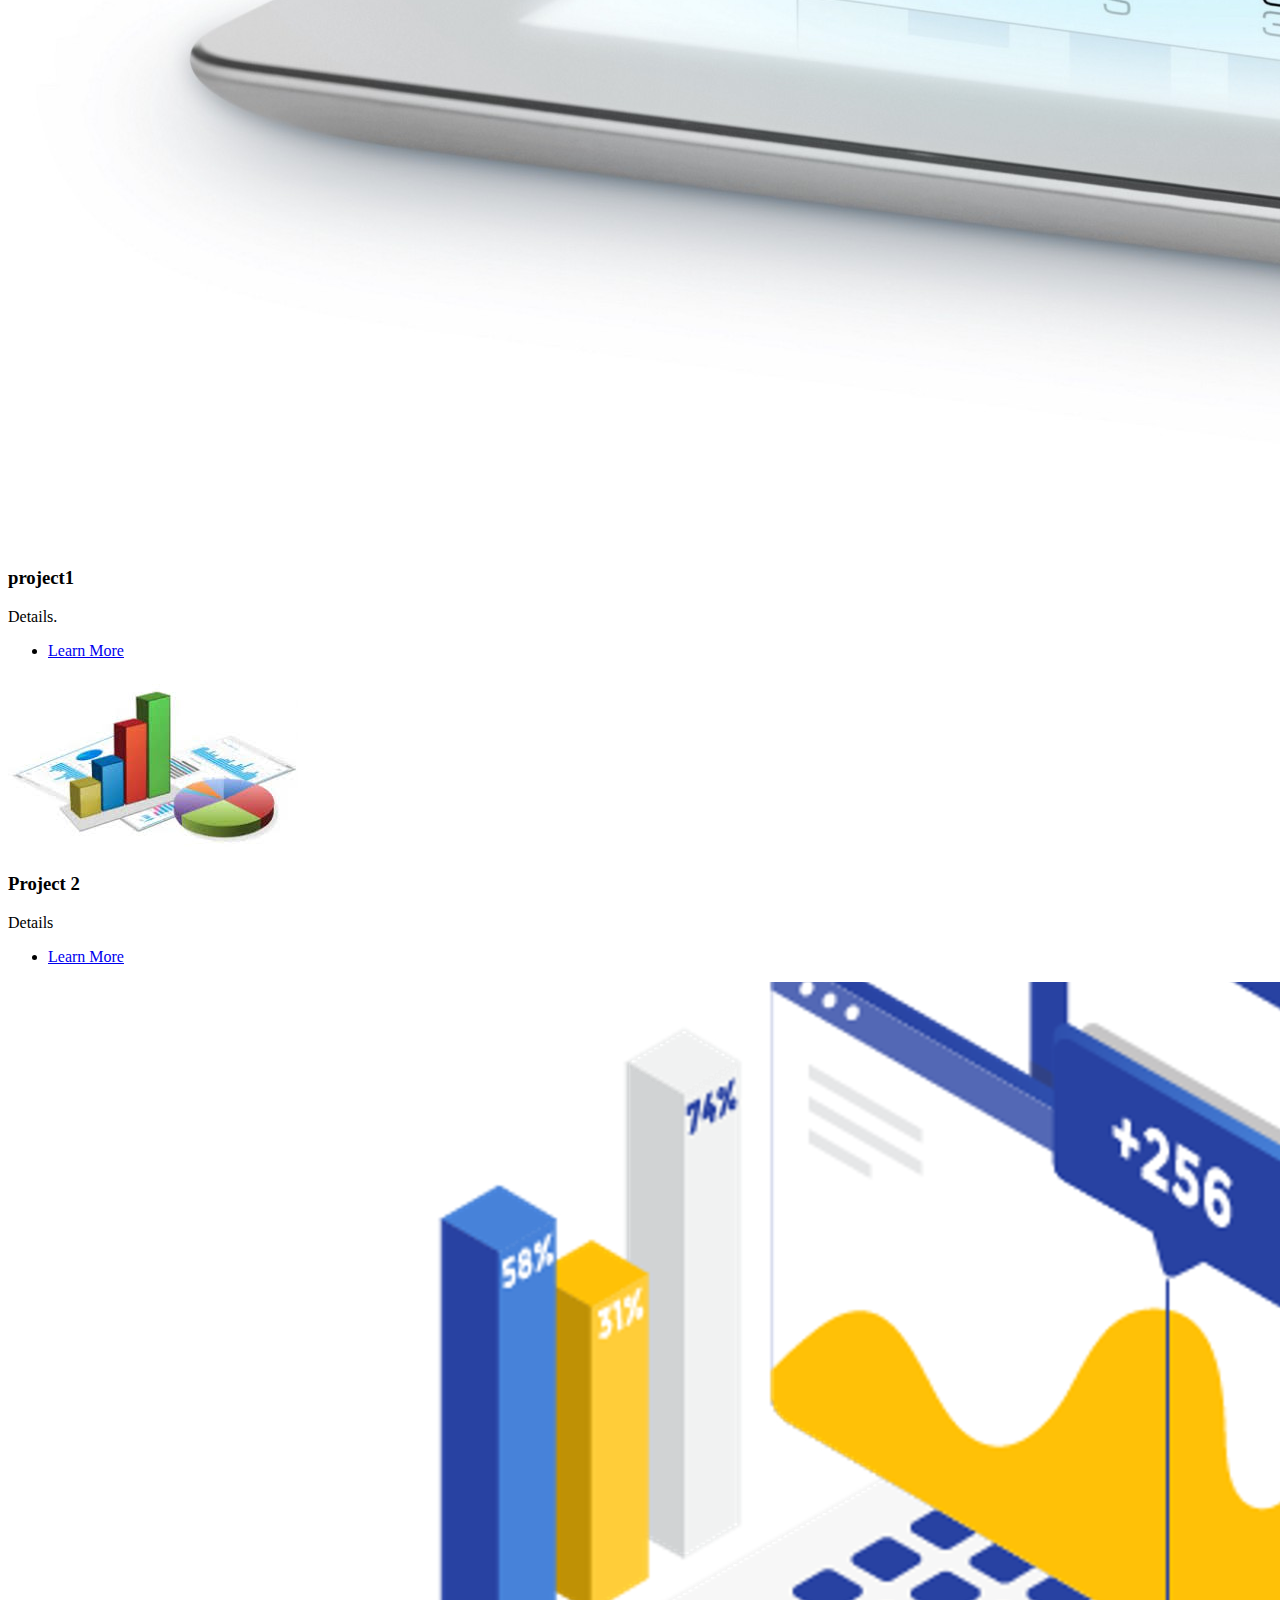
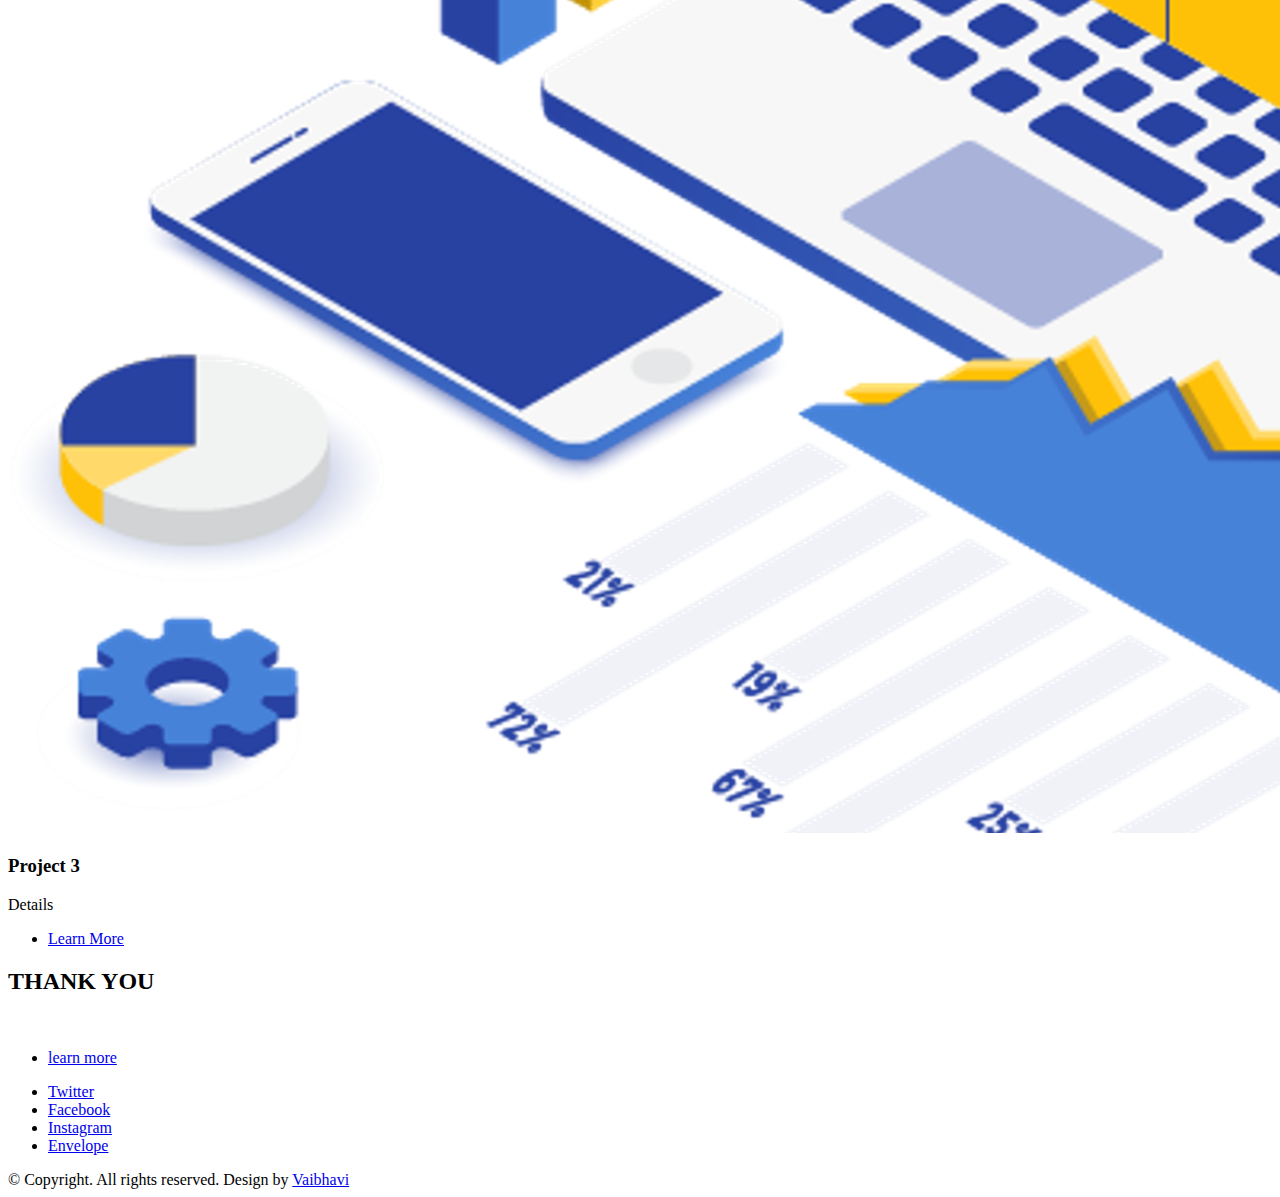
==== commit f781fd71: "Update index.html" ====
--- a/index.html
+++ b/index.html
@@ -81,7 +81,7 @@
 								<h3>project1</h3>
 								<p>Details.</p>
 								<ul class="actions">
-									<li><a href="#" class="button">Learn More</a></li>
+									<li><a href="https://github.com/VaibhaviMulay" class="button">Learn More</a></li>
 								</ul>
 							</article>
 						</div>
@@ -89,19 +89,19 @@
 							<article class="box post">
 								<a href="#" class="image fit"><img src="images/download.jfif" alt="" /></a>
 								<h3>Project 2</h3>
-								<p>Details</p>
+								<p href="https://github.com/VaibhaviMulay/R-project--SP500">R- Project - S&P500</p>
 								<ul class="actions">
-									<li><a href="#" class="button">Learn More</a></li>
+									<li><a href="https://github.com/VaibhaviMulay" class="button">Learn More</a></li>
 								</ul>
 							</article>
 						</div>
 						<div class="4u$ 6u(2) 12u$(3)">
 							<article class="box post">
 								<a href="#" class="image fit"><img src="images/slide03.jpg" alt="" /></a>
-								<h3>Project 3</h3>
-								<p>Details</p>
+								<h3>Structured Query Language</h3>
+								<p href="https://github.com/VaibhaviMulay/SQL">Instagram Dummy dataset</p>
 								<ul class="actions">
-									<li><a href="https://github.com/VaibhaviMulay/SQL" class="button">Learn More</a></li>
+									<li><a href="https://github.com/VaibhaviMulay " class="button">Learn More</a></li>
 								</ul>
 							</article>
 						</div>
@@ -127,7 +127,7 @@
 								<h3>project1</h3>
 								<p>Details.</p>
 								<ul class="actions">
-									<li><a href="#" class="button">Learn More</a></li>
+									<li><a href="https://github.com/VaibhaviMulay" class="button">Learn More</a></li>
 								</ul>
 							</article>
 						</div>
@@ -137,7 +137,7 @@
 								<h3>Project 2</h3>
 								<p>Details</p>
 								<ul class="actions">
-									<li><a href="#" class="button">Learn More</a></li>
+									<li><a href="https://github.com/VaibhaviMulay" class="button">Learn More</a></li>
 								</ul>
 							</article>
 						</div>
@@ -147,7 +147,7 @@
 								<h3>Project 3</h3>
 								<p>Details</p>
 								<ul class="actions">
-									<li><a href="#" class="button">Learn More</a></li>
+									<li><a href="https://github.com/VaibhaviMulay" class="button">Learn More</a></li>
 								</ul>
 							</article>
 						</div>
@@ -161,7 +161,7 @@
 			<section id="cta" class="wrapper style3">
 				<h2>THANK YOU</h2></br>
 				<ul class="actions">
-					<li><a href="#" class="button big">learn more</a></li>
+					<li><a href="https://github.com/VaibhaviMulay" class="button big">learn more</a></li>
 				</ul>
 			</section>
 			
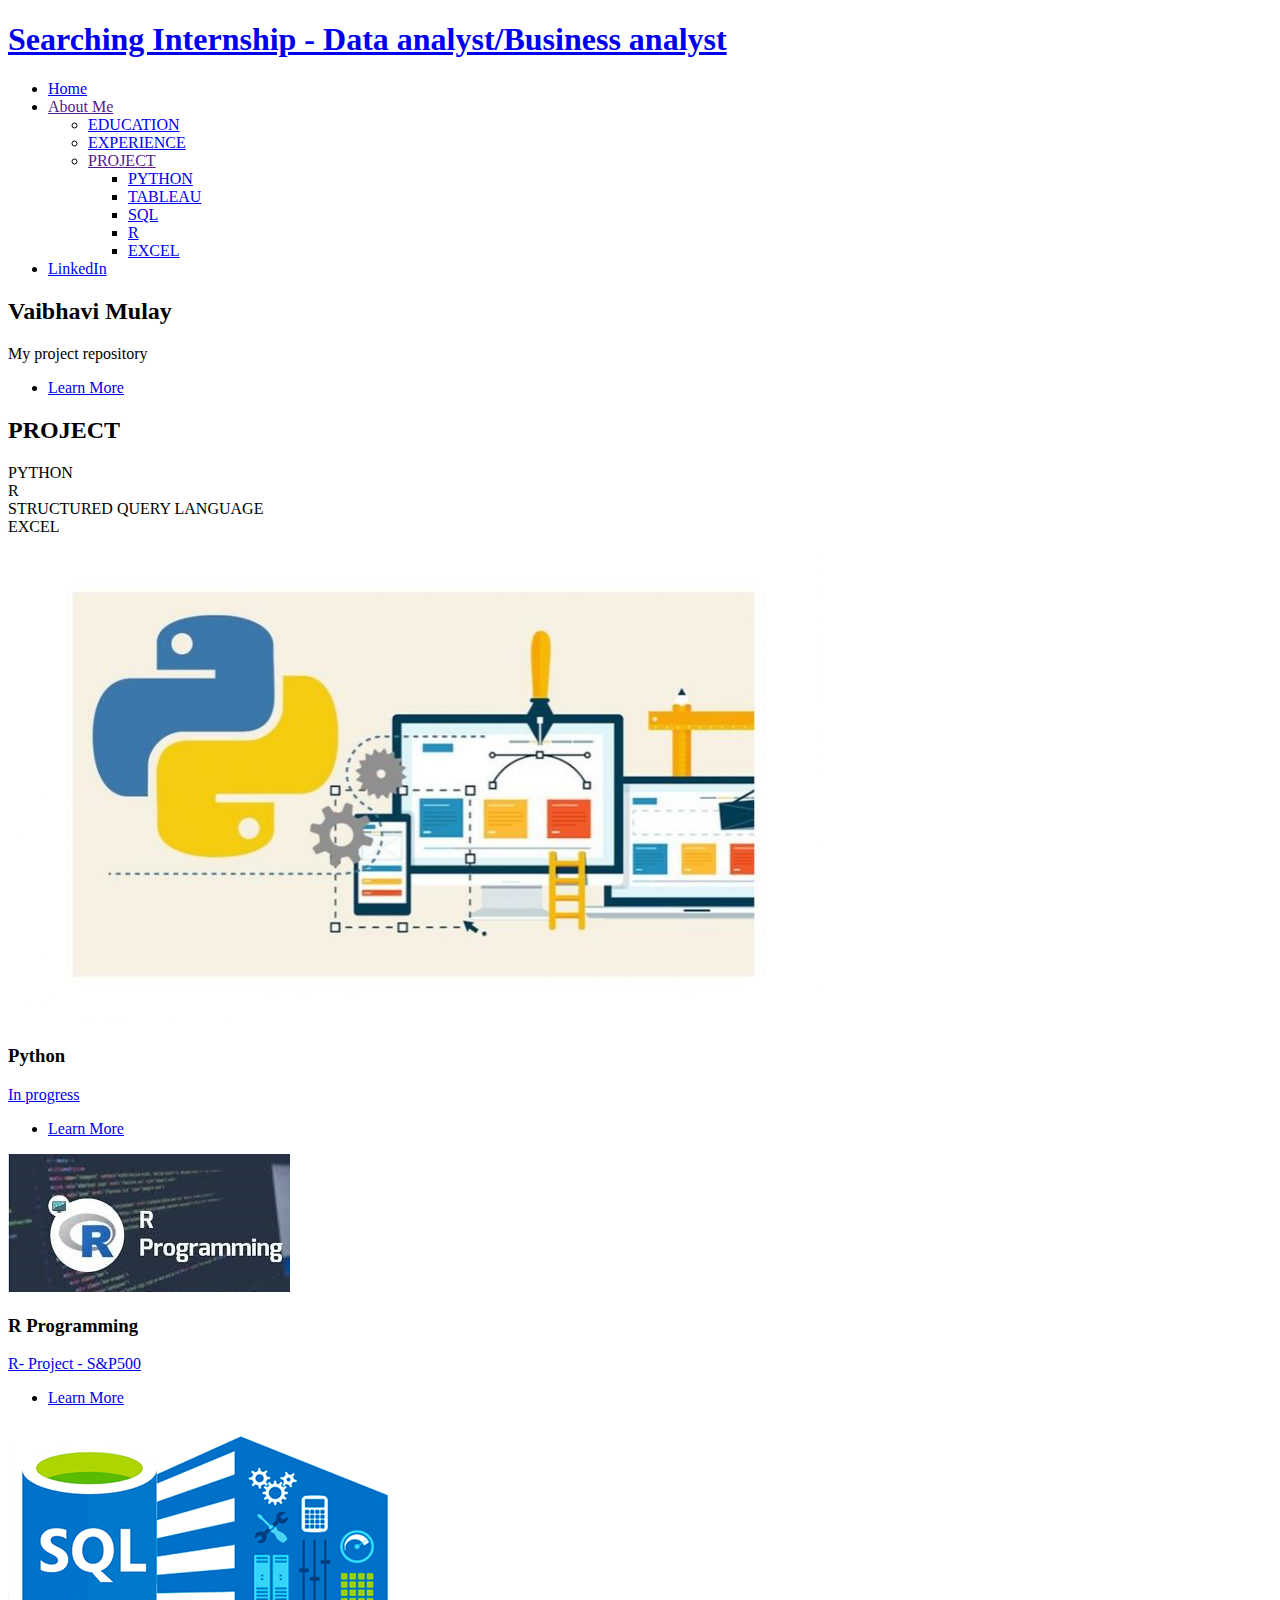
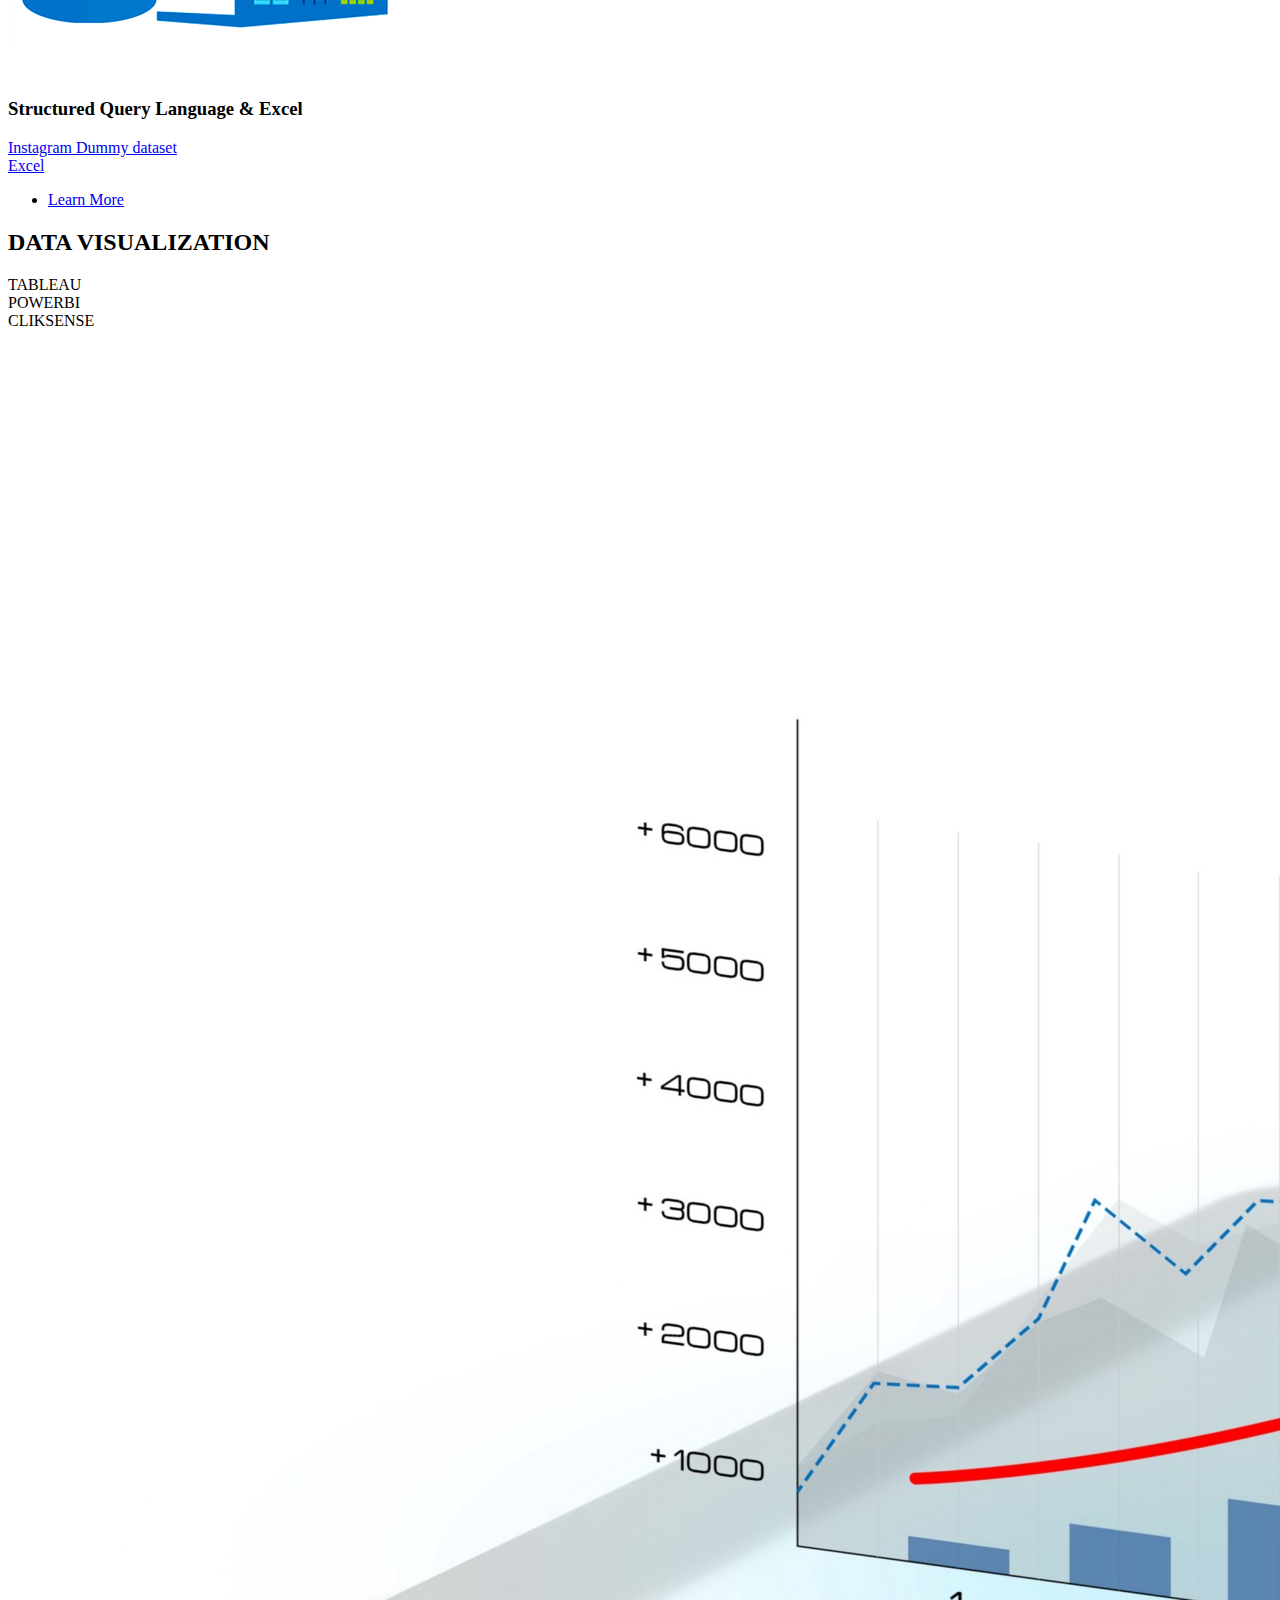
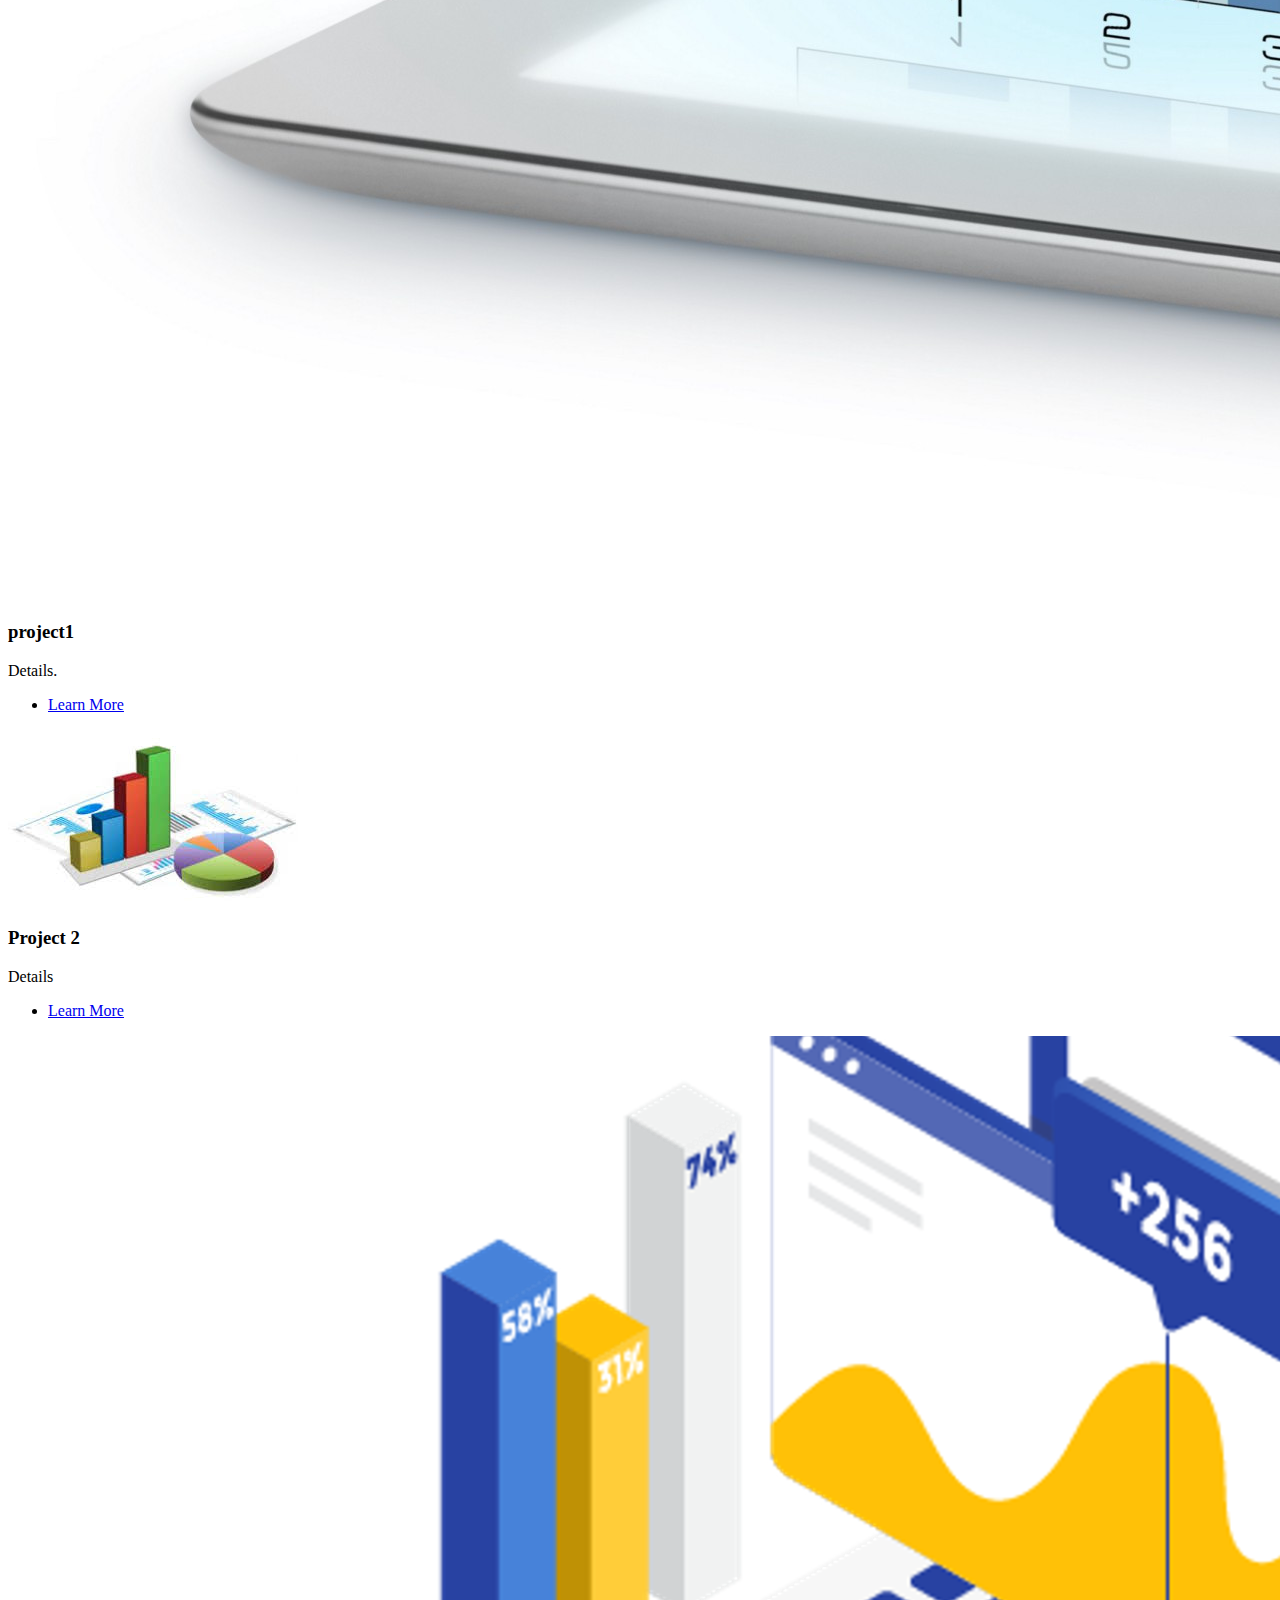
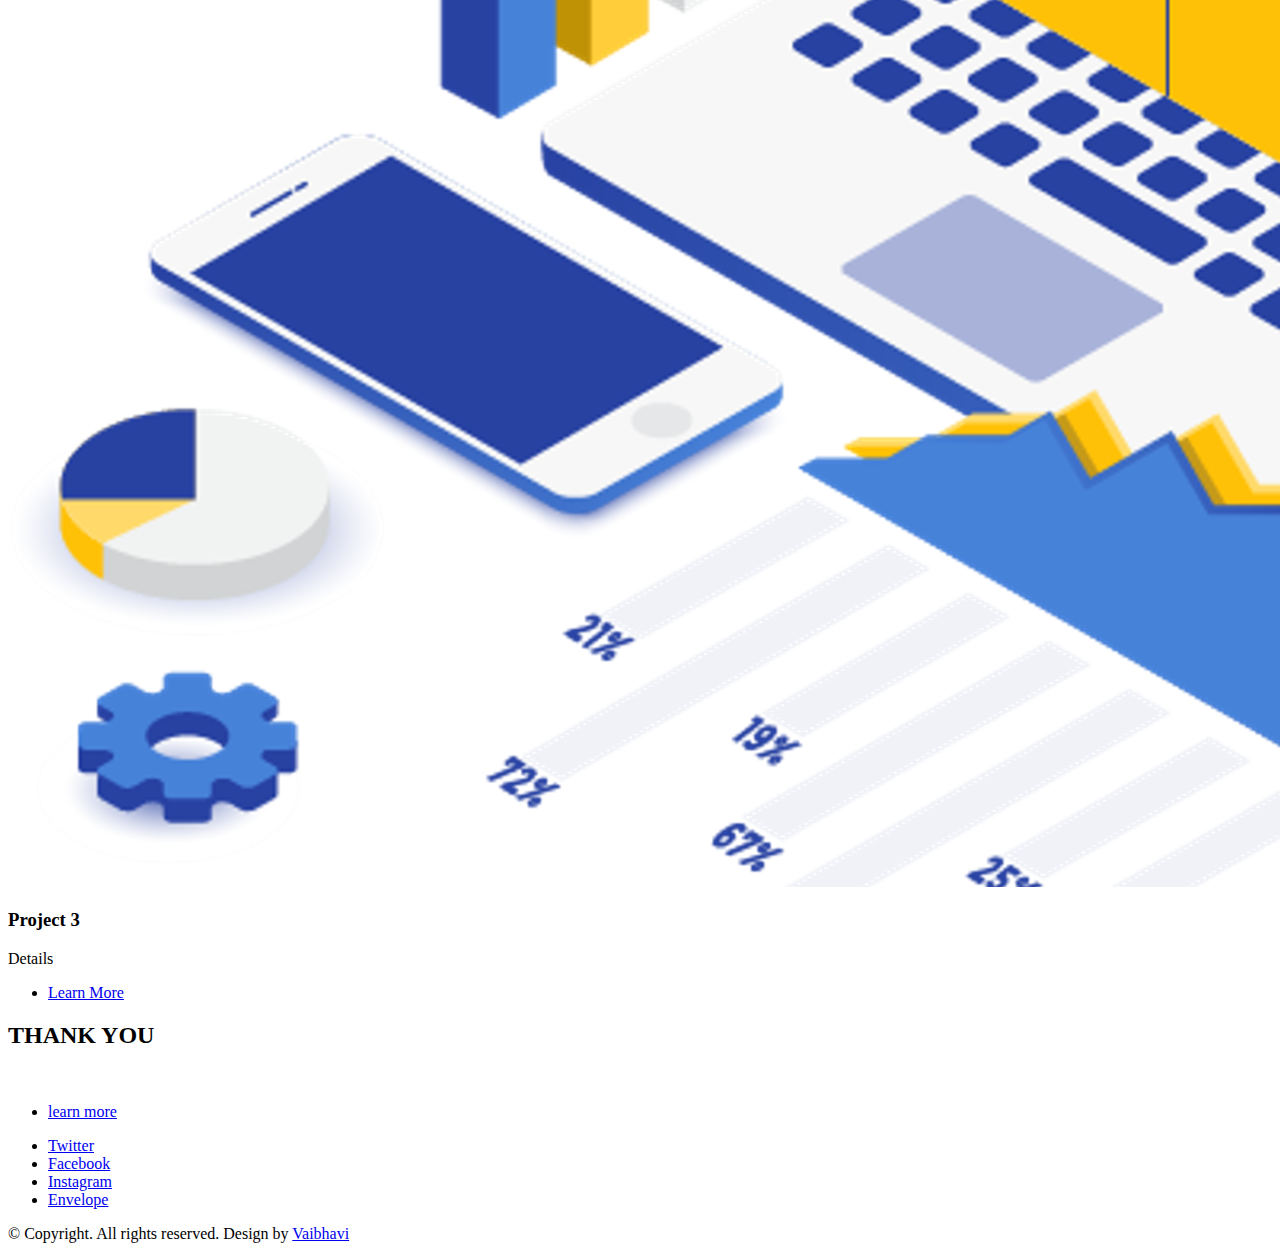
==== commit 0a4b77e6: "Update index.html" ====
--- a/index.html
+++ b/index.html
@@ -41,10 +41,11 @@
 								<li>
 									<a href="">PROJECT</a>
 									<ul>
-										<li><a href="index.html">PYTHON</a></li>
-										<li><a href="index.html">TABLEAU</a></li>
-										<li><a href="index.html">SQL</a></li>
-										<li><a href="index.html">R</a></li>
+										<li><a href="https://github.com/VaibhaviMulay">PYTHON</a></li>
+										<li><a href="https://github.com/VaibhaviMulay">TABLEAU</a></li>
+										<li><a href="https://github.com/VaibhaviMulay">SQL</a></li>
+										<li><a href="https://github.com/VaibhaviMulay">R</a></li>
+										<li><a href="https://github.com/VaibhaviMulay">EXCEL</a></li>
 									</ul>
 								</li>
 							</ul>
@@ -71,15 +72,17 @@
 					<header class="major">
 						<h2>PROJECT</h2>
 						<p>PYTHON<br />
-						SQL<br />
-						R</p>
+						R <br/>
+						STRUCTURED QUERY LANGUAGE<br />
+						EXCEL<br/>
+						</p>
 					</header>
 					<div class="row">
 						<div class="4u 6u(2) 12u$(3)">
 							<article class="box post">
 								<a href="#" class="image fit"><img src="images/slide01.jpg" alt="" /></a>
-								<h3>project1</h3>
-								<p>Details.</p>
+								<h3>Python</h3>
+								<li><a href="#">In progress</a></li>
 								<ul class="actions">
 									<li><a href="https://github.com/VaibhaviMulay" class="button">Learn More</a></li>
 								</ul>
@@ -88,8 +91,8 @@
 						<div class="4u 6u$(2) 12u$(3)">
 							<article class="box post">
 								<a href="#" class="image fit"><img src="images/download.jfif" alt="" /></a>
-								<h3>Project 2</h3>
-								<p href="https://github.com/VaibhaviMulay/R-project--SP500">R- Project - S&P500</p>
+								<h3>R Programming</h3>
+								<li><a href="https://github.com/VaibhaviMulay/R-project--SP500">R- Project - S&P500 </a></li>
 								<ul class="actions">
 									<li><a href="https://github.com/VaibhaviMulay" class="button">Learn More</a></li>
 								</ul>
@@ -98,8 +101,9 @@
 						<div class="4u$ 6u(2) 12u$(3)">
 							<article class="box post">
 								<a href="#" class="image fit"><img src="images/slide03.jpg" alt="" /></a>
-								<h3>Structured Query Language</h3>
-								<p href="https://github.com/VaibhaviMulay/SQL">Instagram Dummy dataset</p>
+								<h3>Structured Query Language & Excel</h3>
+								<li><a href="https://github.com/VaibhaviMulay/SQL-Exercise-for-instagram-dummy-dataset">Instagram Dummy dataset</a></li>
+								<li><a href="#">Excel</a></li>
 								<ul class="actions">
 									<li><a href="https://github.com/VaibhaviMulay " class="button">Learn More</a></li>
 								</ul>
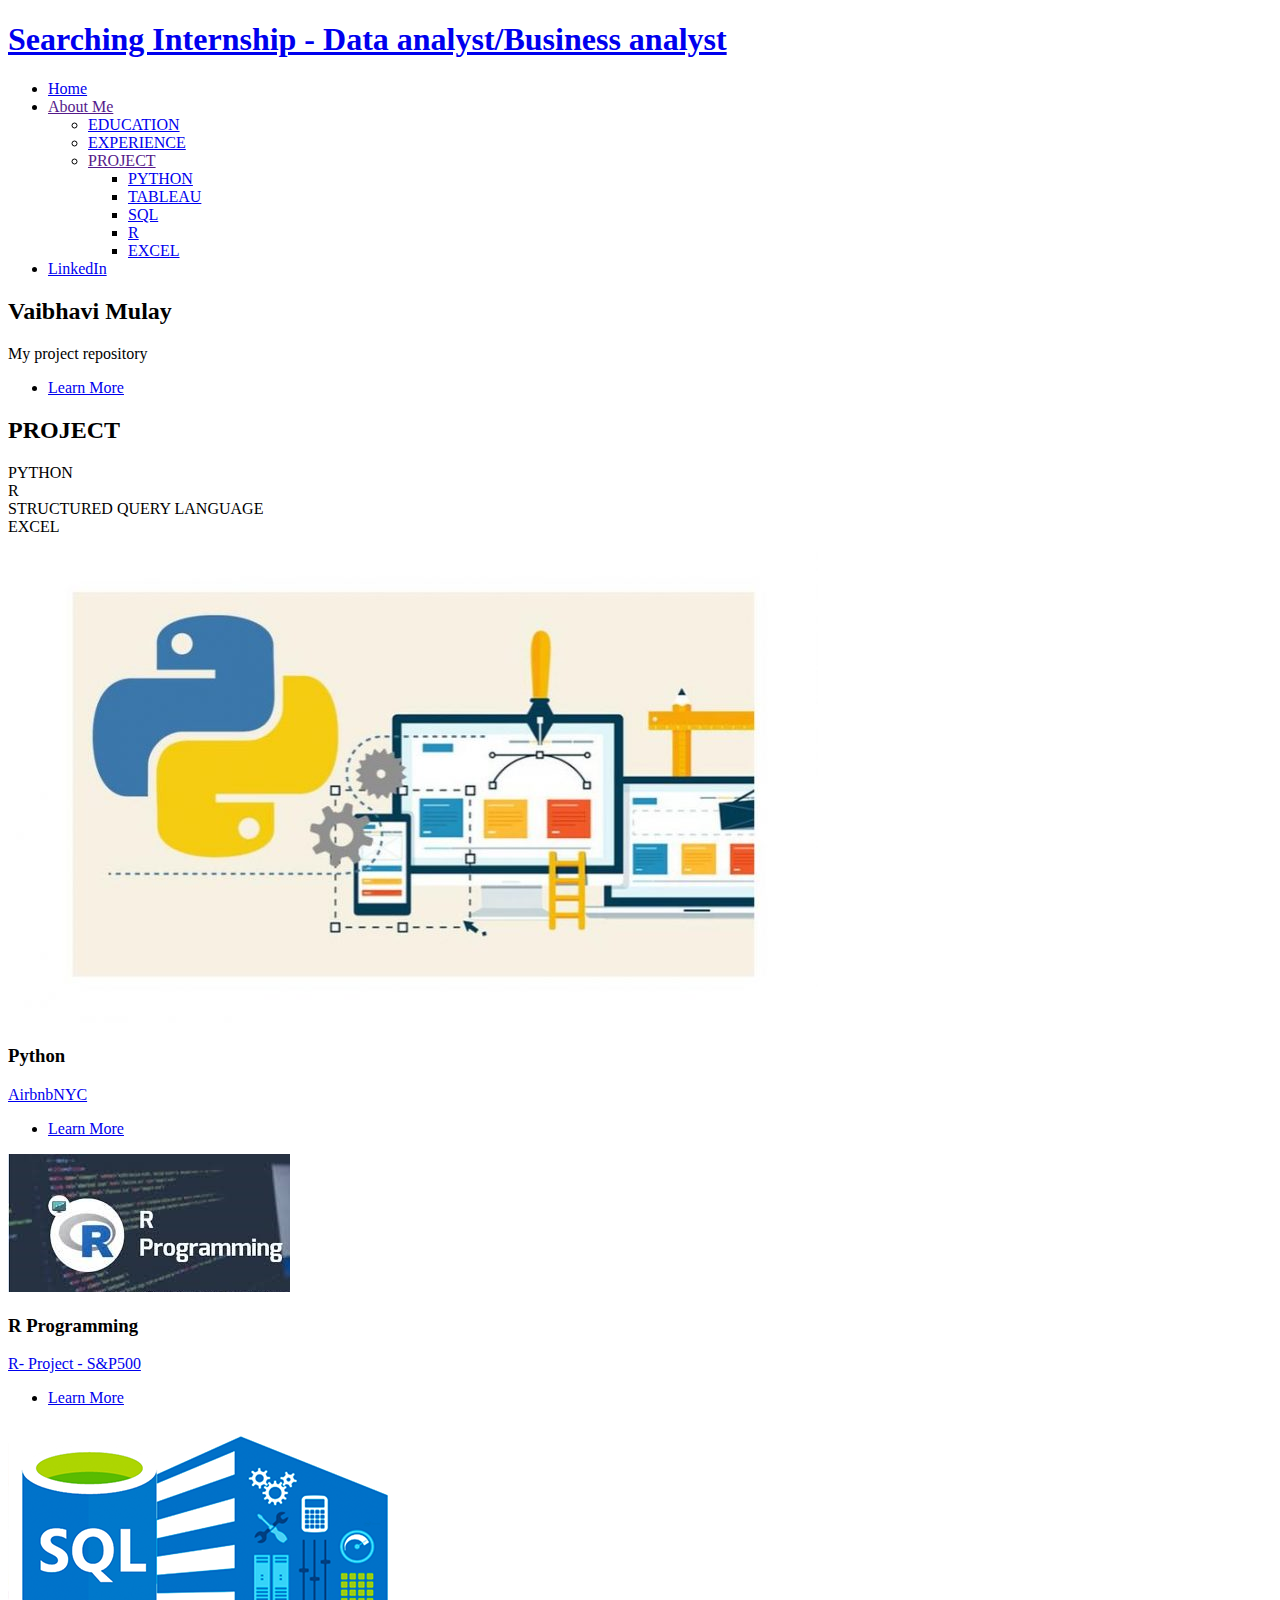
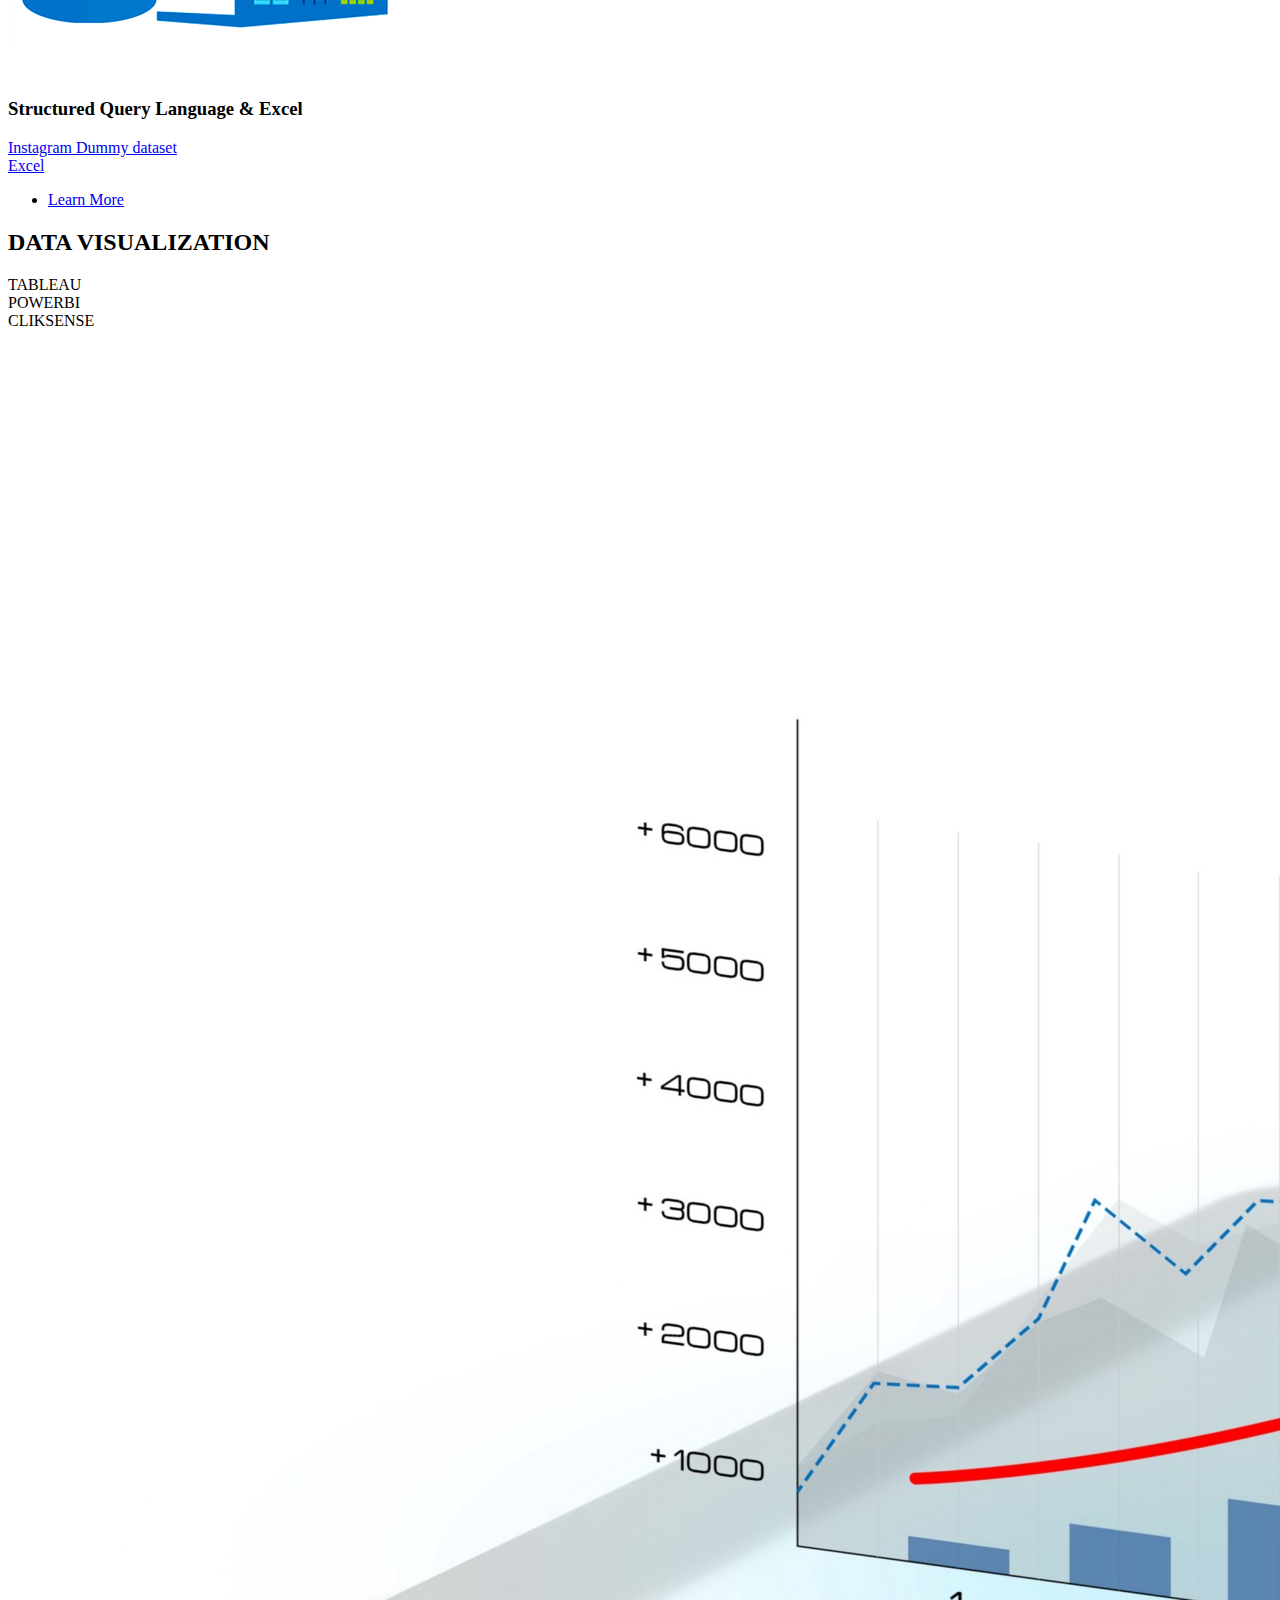
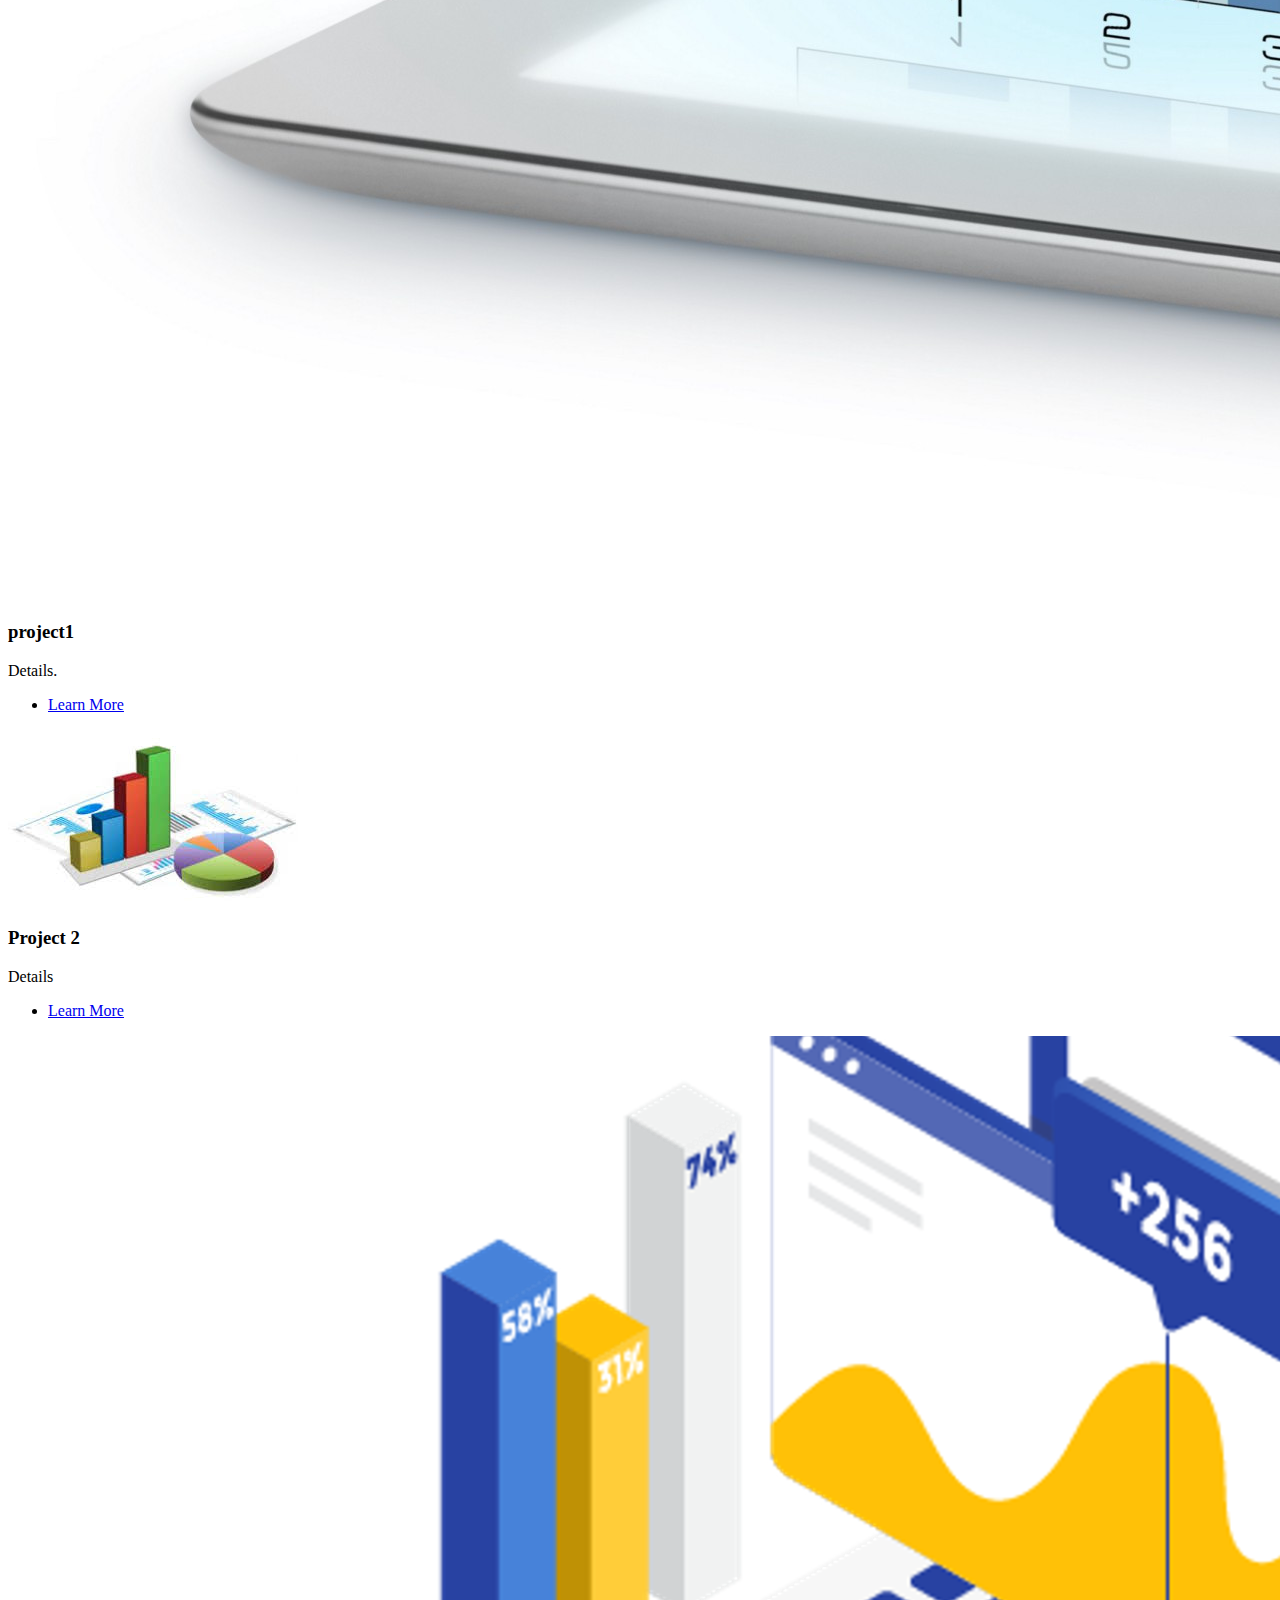
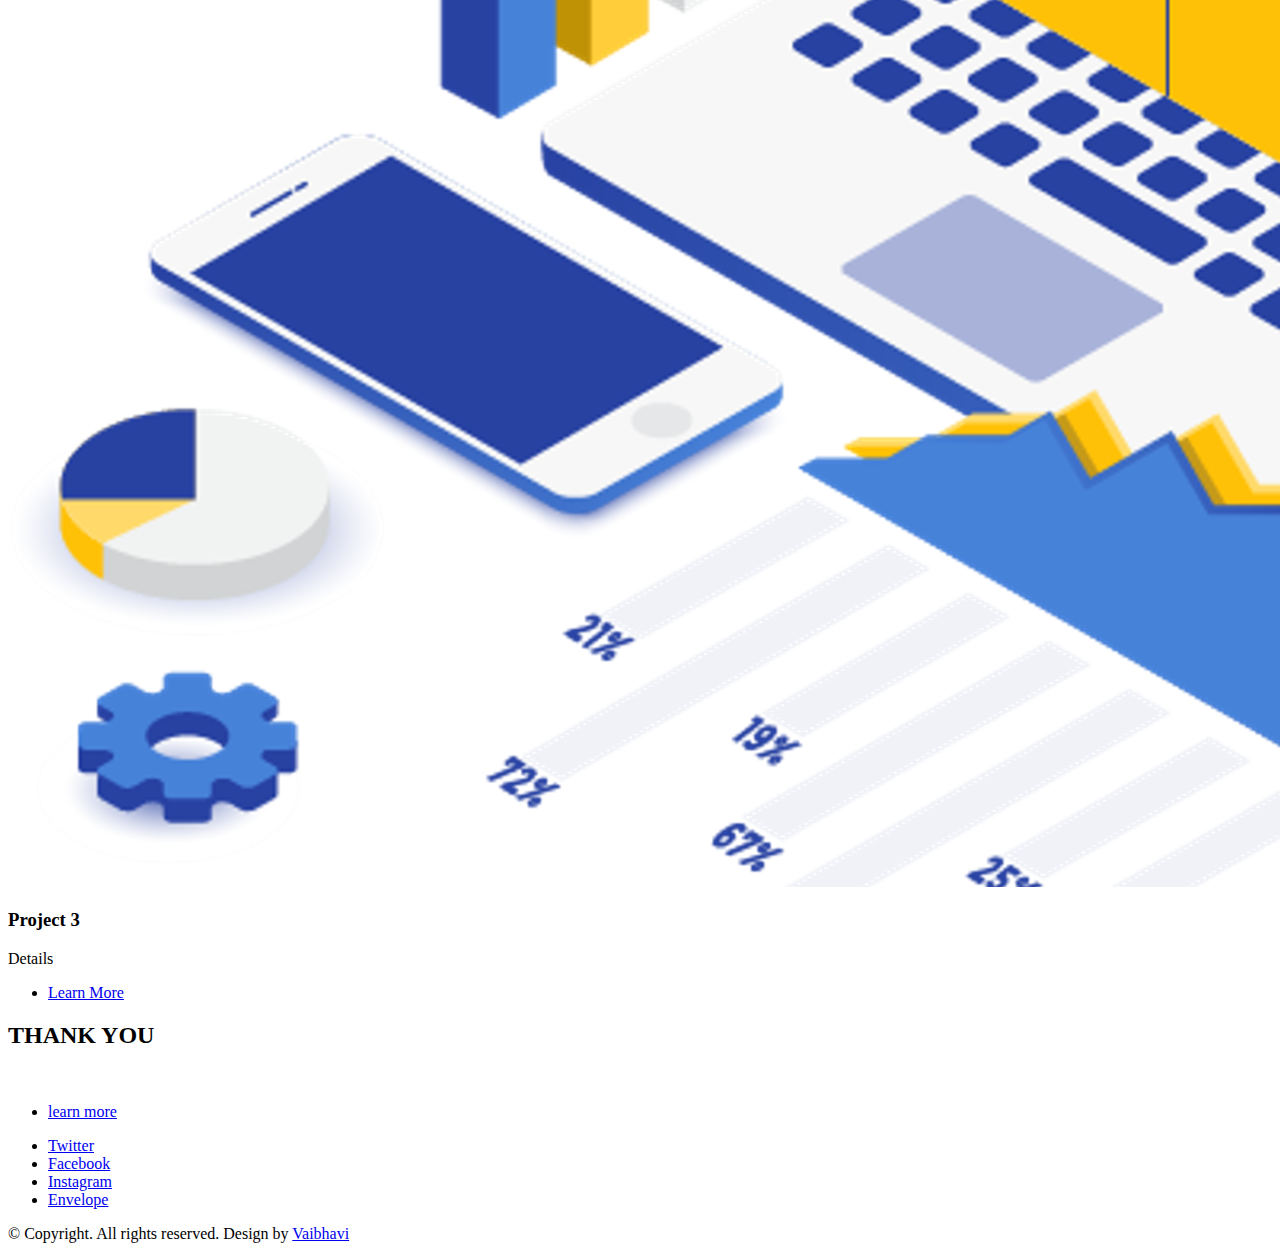
==== commit a0458cdf: "Update index.html" ====
--- a/index.html
+++ b/index.html
@@ -82,7 +82,7 @@
 							<article class="box post">
 								<a href="#" class="image fit"><img src="images/slide01.jpg" alt="" /></a>
 								<h3>Python</h3>
-								<li><a href="#">In progress</a></li>
+								<li><a href="https://github.com/VaibhaviMulay/python---AirbnbNYC">AirbnbNYC</a></li>
 								<ul class="actions">
 									<li><a href="https://github.com/VaibhaviMulay" class="button">Learn More</a></li>
 								</ul>
@@ -175,12 +175,12 @@
 					<li><a href="https://twitter.com/NitinVaibhavi" class="icon fa-twitter"><span class="label">Twitter</span></a></li>
 					<li><a href="https://www.facebook.com/vaibhavi.mulay.37?ref=bookmarks" class="icon fa-facebook"><span class="label">Facebook</span></a></li>
 					<li><a href="www.instagram.com" class="icon fa-instagram"><span class="label">Instagram</span></a></li>
-					<li><a href="www.linkedin.com/in/vaibhavimulay/" class="icon fa-linkedin"><span class="label">Envelope</span></a></li>
+					<li><a href="https://www.linkedin.com/in/vaibhavimulay/" class="icon fa-linkedin"><span class="label">Envelope</span></a></li>
 				</ul>
 				<ul class="menu">
 				</ul>
 				<span class="copyright">
-				&copy; Copyright. All rights reserved. Design by <a href="www.linkedin.com/in/vaibhavimulay/">Vaibhavi</a>	
+				&copy; Copyright. All rights reserved. Design by <a href="https://www.linkedin.com/in/vaibhavimulay/">Vaibhavi</a>	
 				</span>
 			
 			</footer>
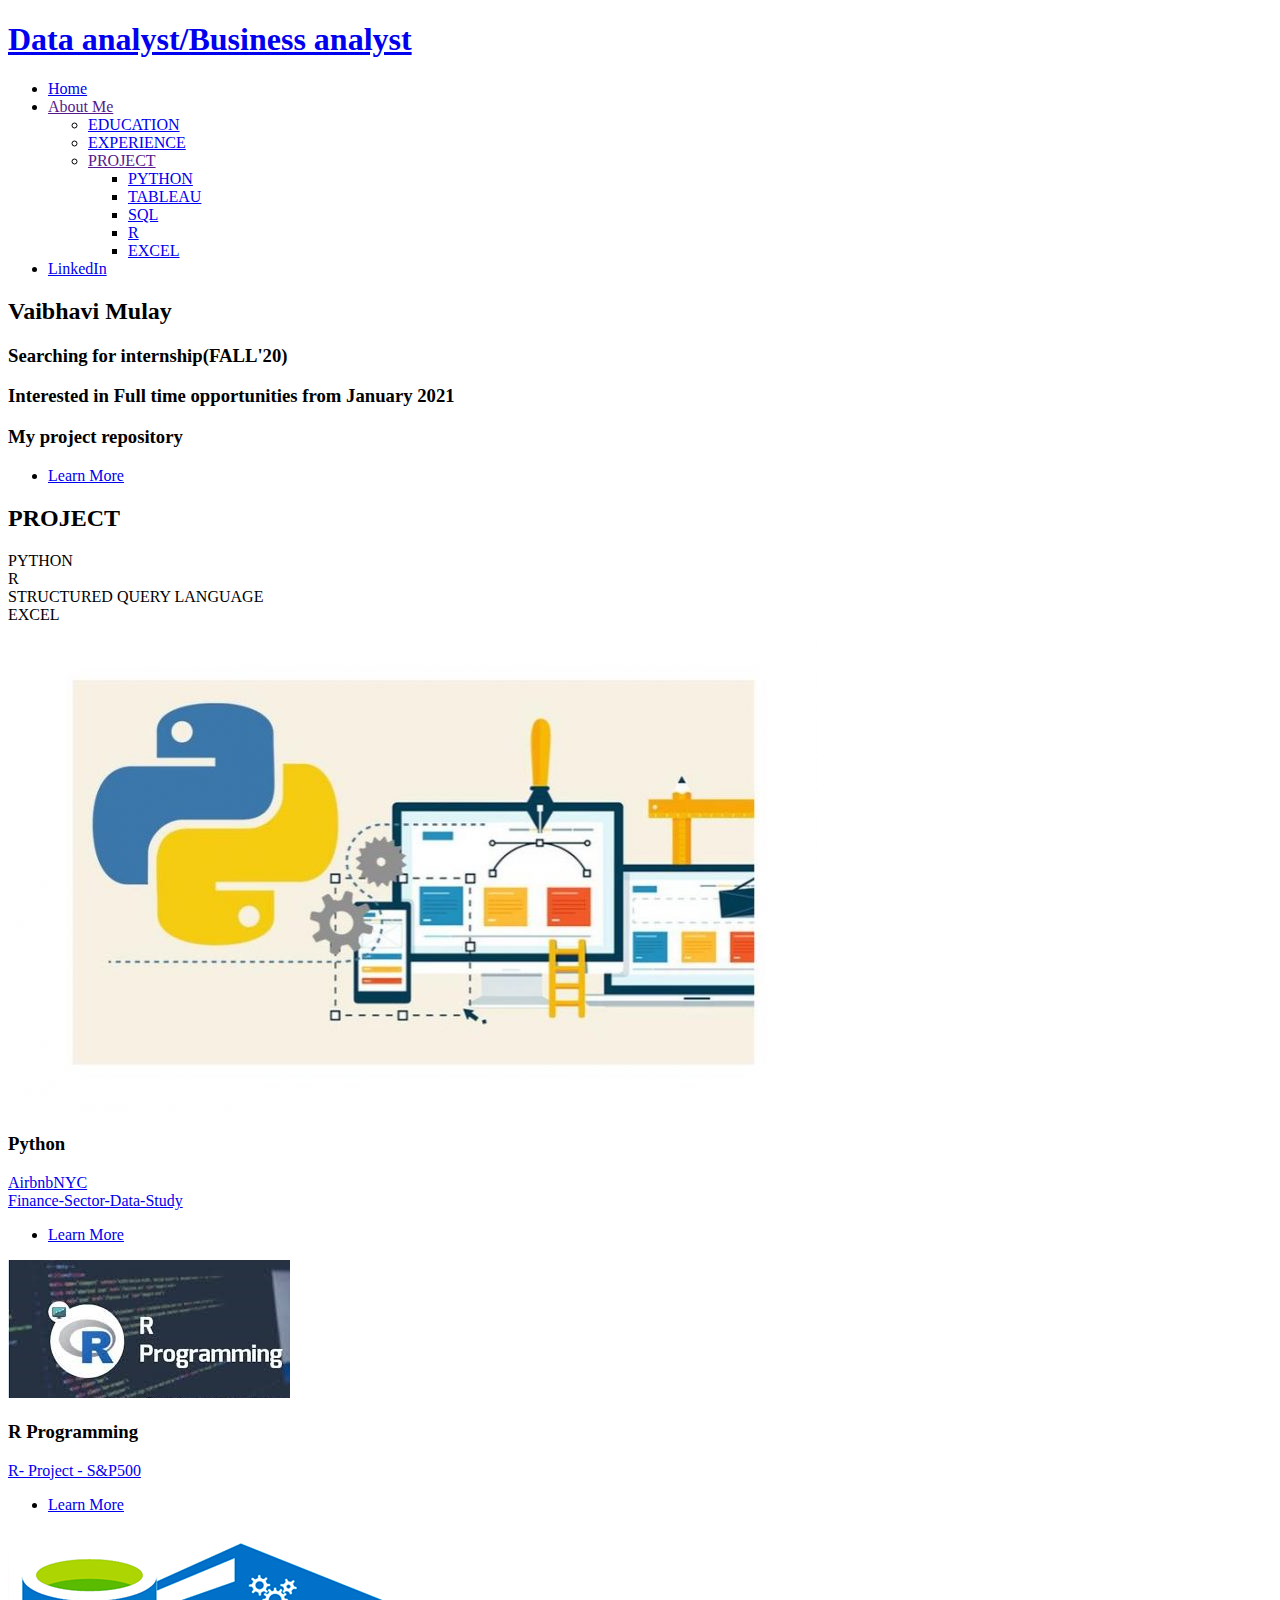
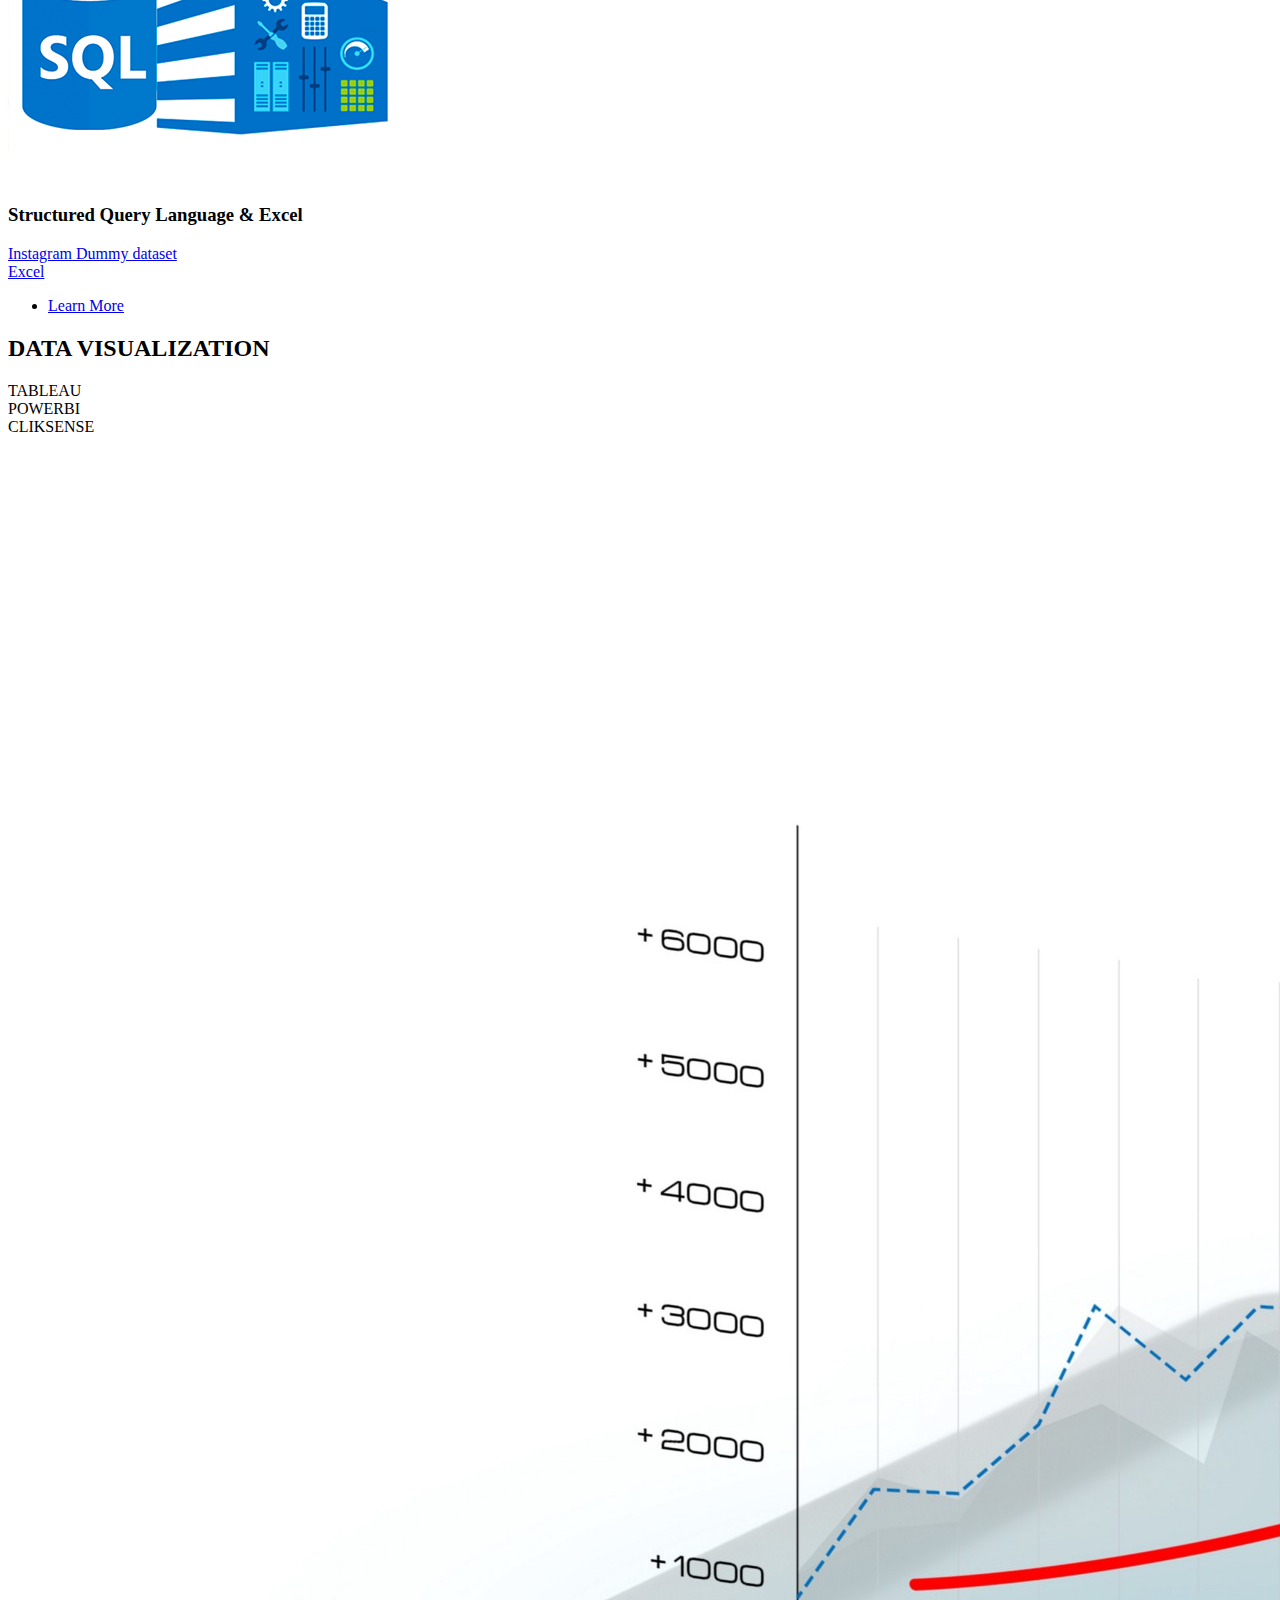
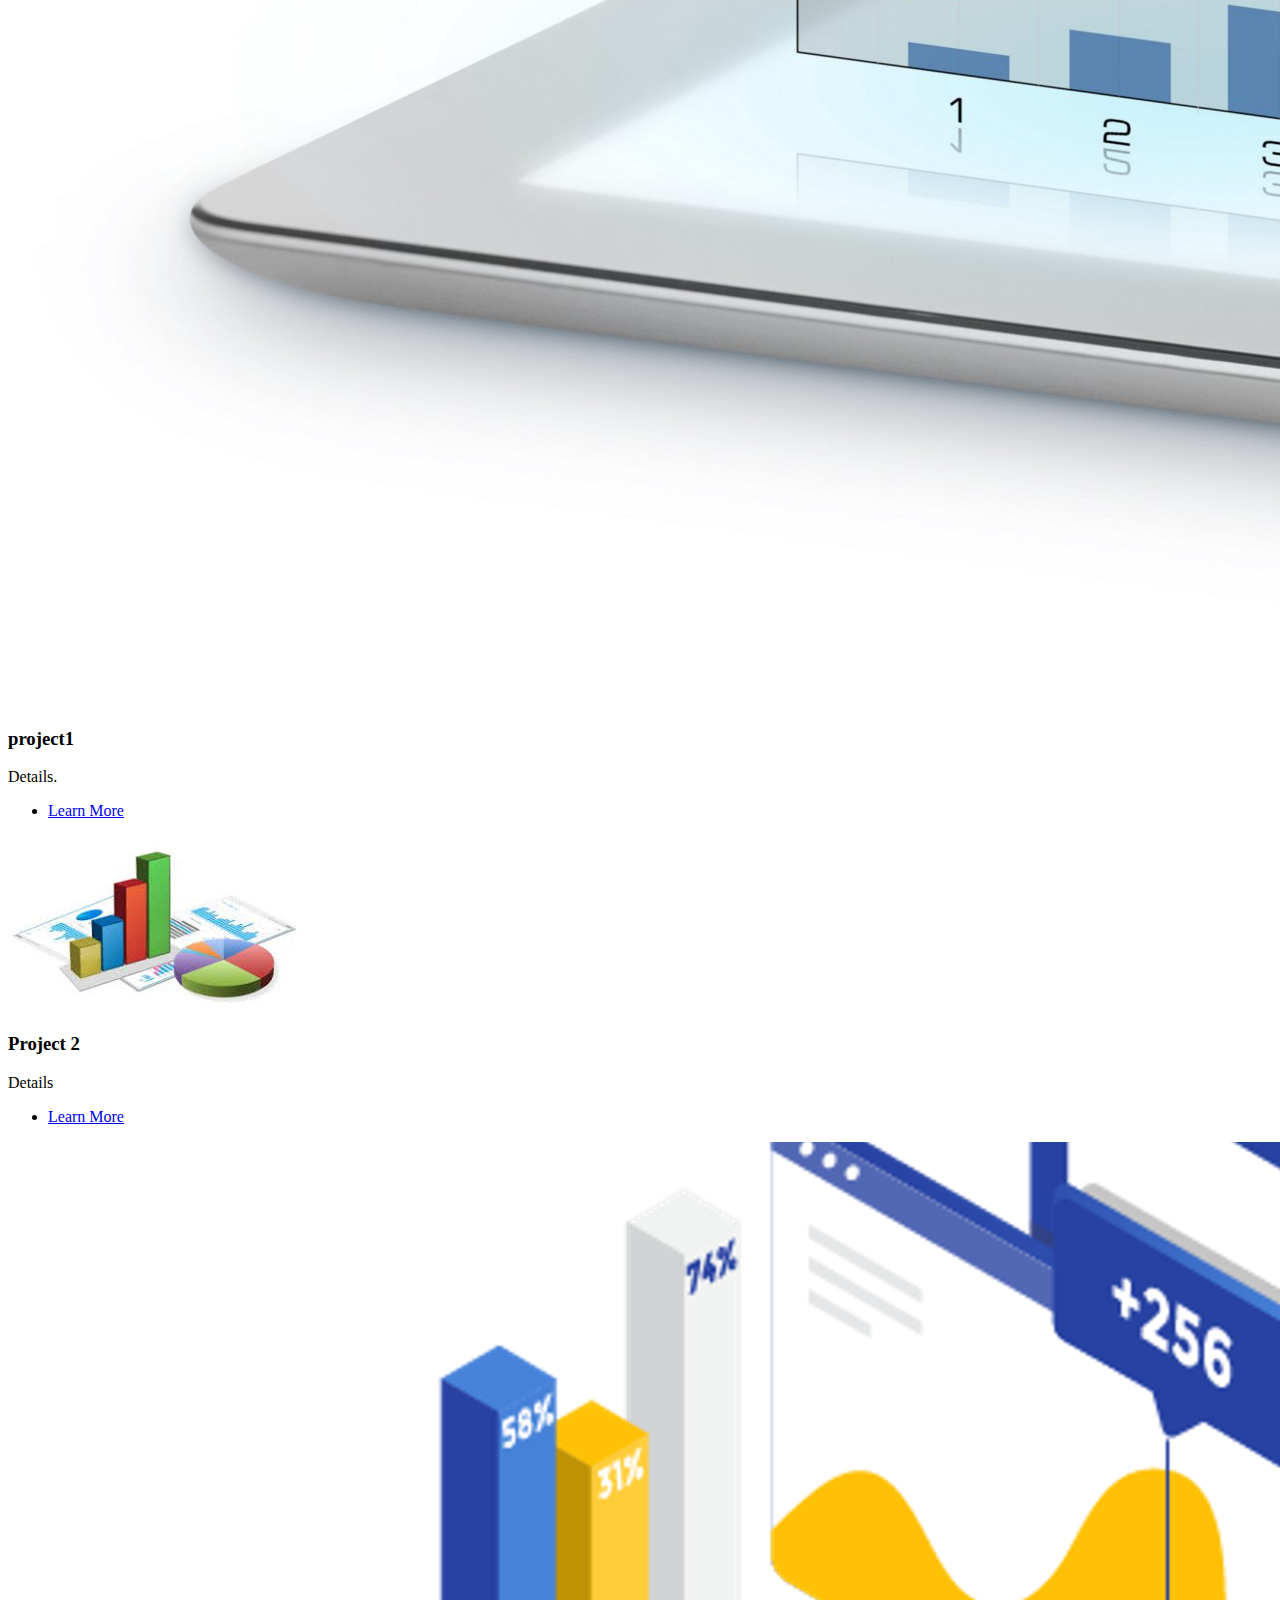
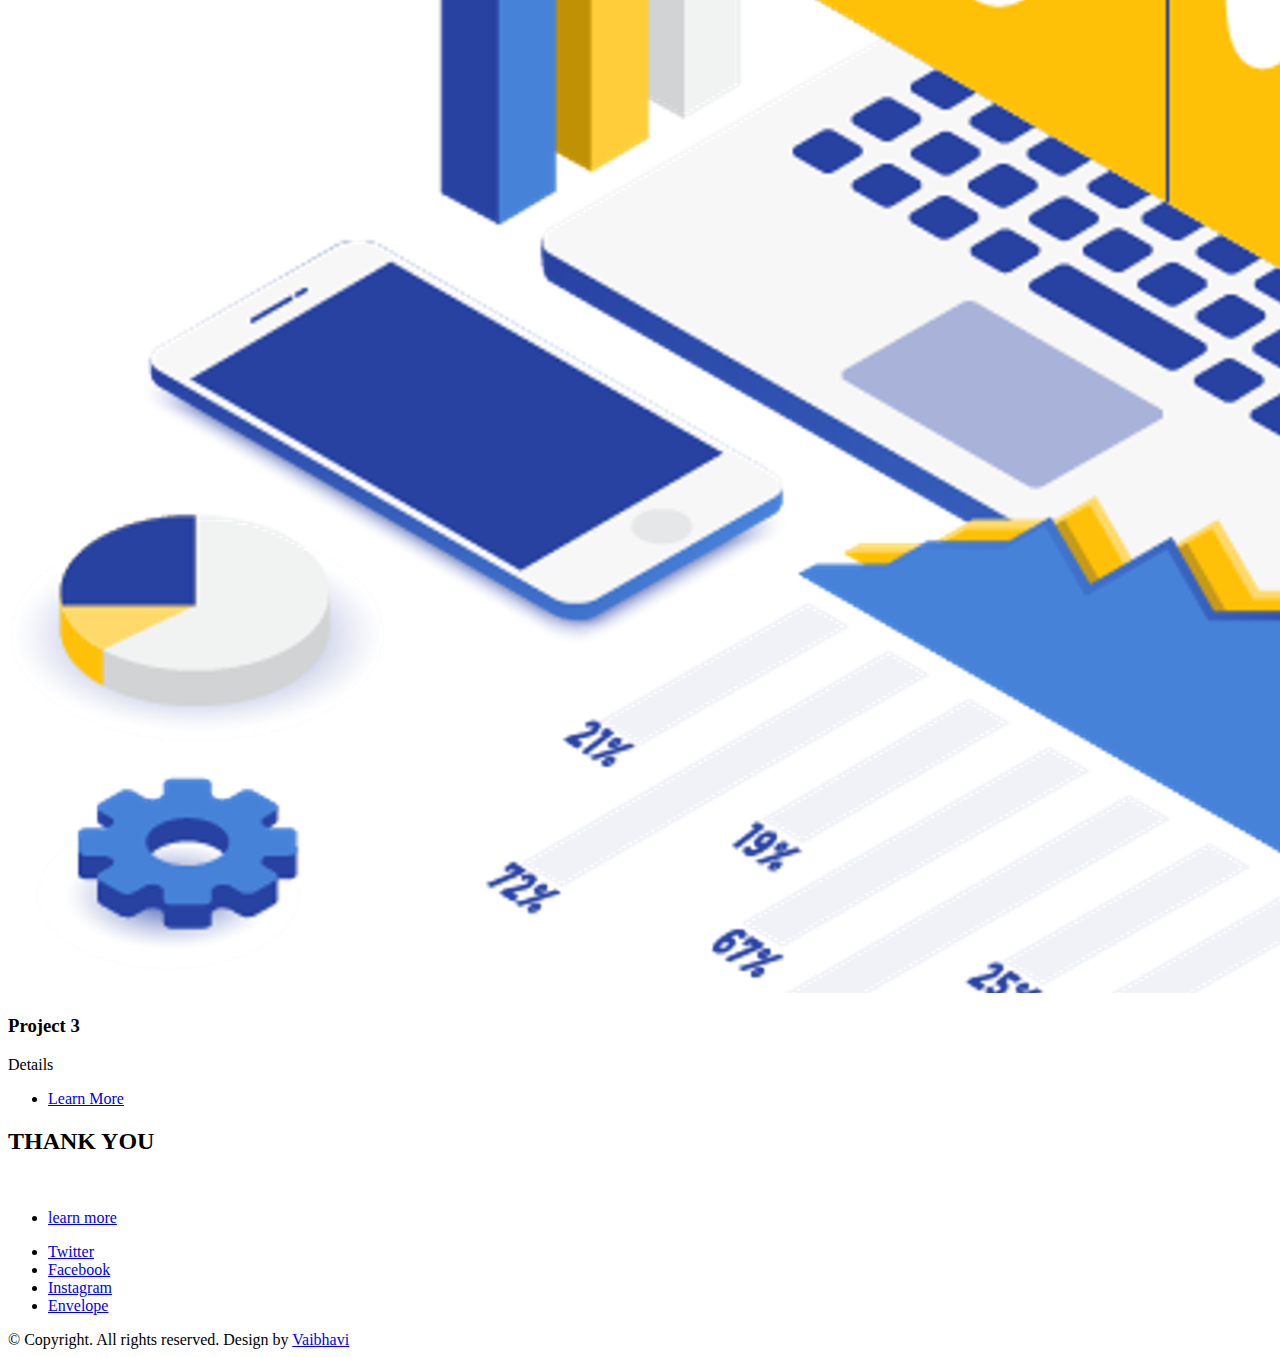
==== commit d571a84c: "Update index.html" ====
--- a/index.html
+++ b/index.html
@@ -28,7 +28,7 @@
 		<!-- Header -->
 			<!-- Header -->
 			<header id="header" class="skel-layers-fixed">
-			<h1><a href="index.html">Searching Internship - Data analyst/Business analyst</span></a></h1>	
+			<h1><a href="index.html">Data analyst/Business analyst</span></a></h1>	
 				<nav id="nav">
 					<ul>
 						<li><a href="index.html">Home</a></li>
@@ -59,9 +59,12 @@
 			<section id="banner">
 				<div class="inner">
 					<h2>Vaibhavi Mulay</h2>
-					<p>My project repository</p>
+					
+					<h3>Searching for internship(FALL'20)</h3>
+					<h3>Interested in Full time opportunities from January 2021</h3>
+					<h3>My project repository</h3>
 					<ul class="actions">
-						<li><a href="#one" class="button big scrolly">Learn More</a></li>
+						<li><a href="https://github.com/VaibhaviMulay" class="button big scrolly">Learn More</a></li>
 					</ul>
 				</div>
 			</section>
@@ -83,6 +86,8 @@
 								<a href="#" class="image fit"><img src="images/slide01.jpg" alt="" /></a>
 								<h3>Python</h3>
 								<li><a href="https://github.com/VaibhaviMulay/python---AirbnbNYC">AirbnbNYC</a></li>
+								<li><a href="https://github.com/VaibhaviMulay/Python---Finance-Sector-Data-Study">Finance-Sector-Data-Study</a></li>
+
 								<ul class="actions">
 									<li><a href="https://github.com/VaibhaviMulay" class="button">Learn More</a></li>
 								</ul>
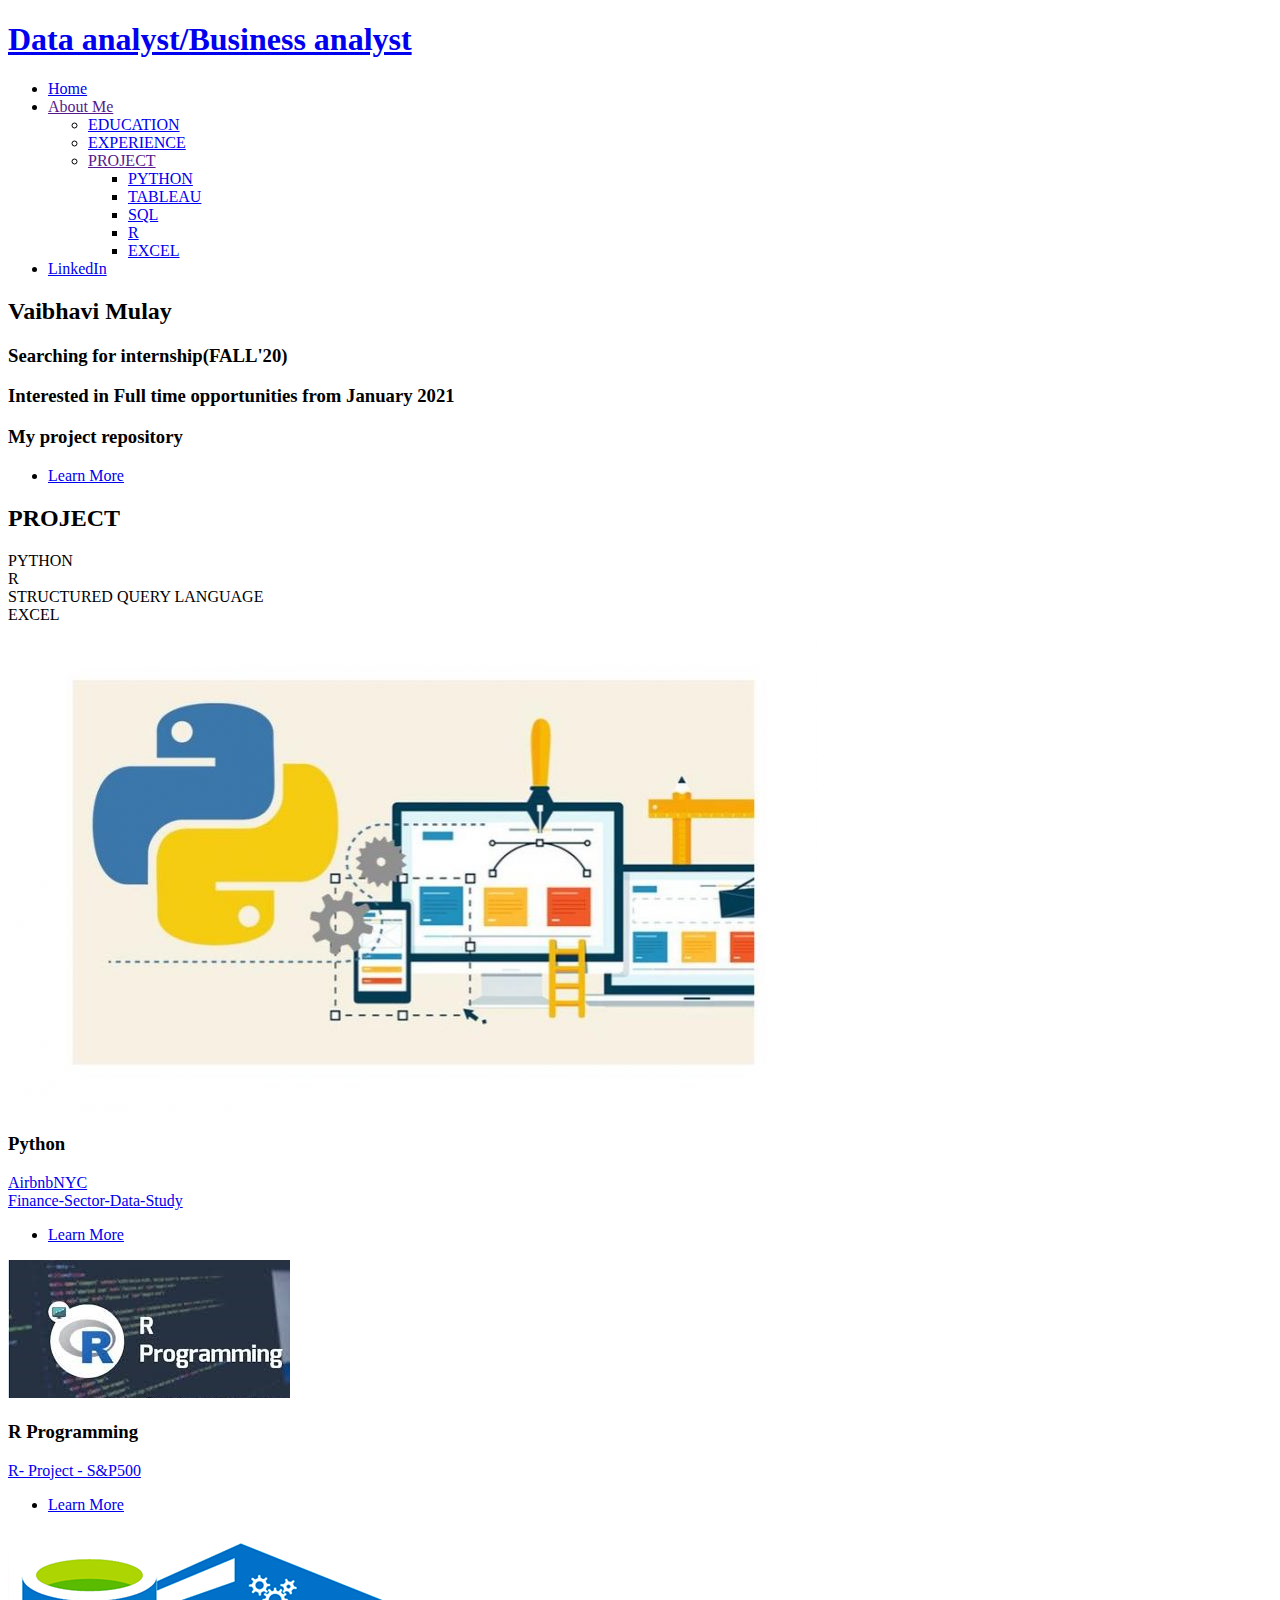
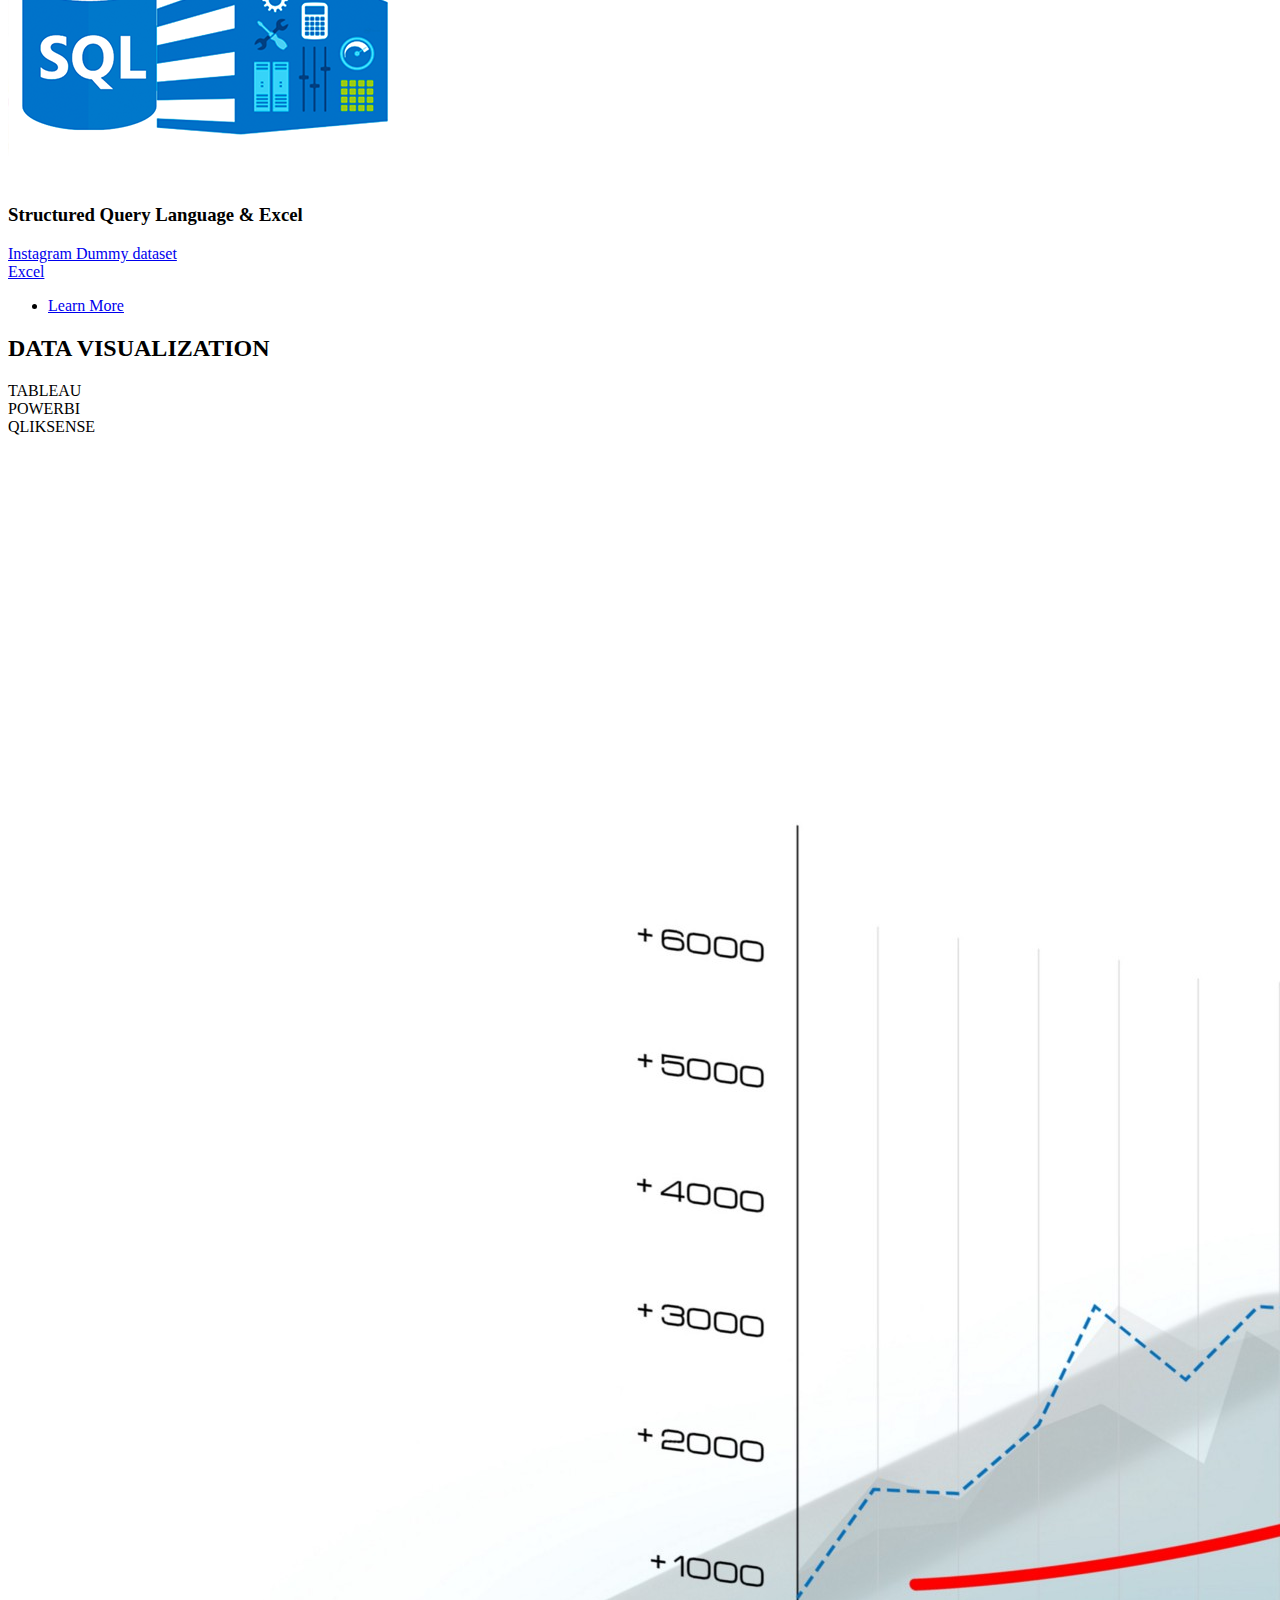
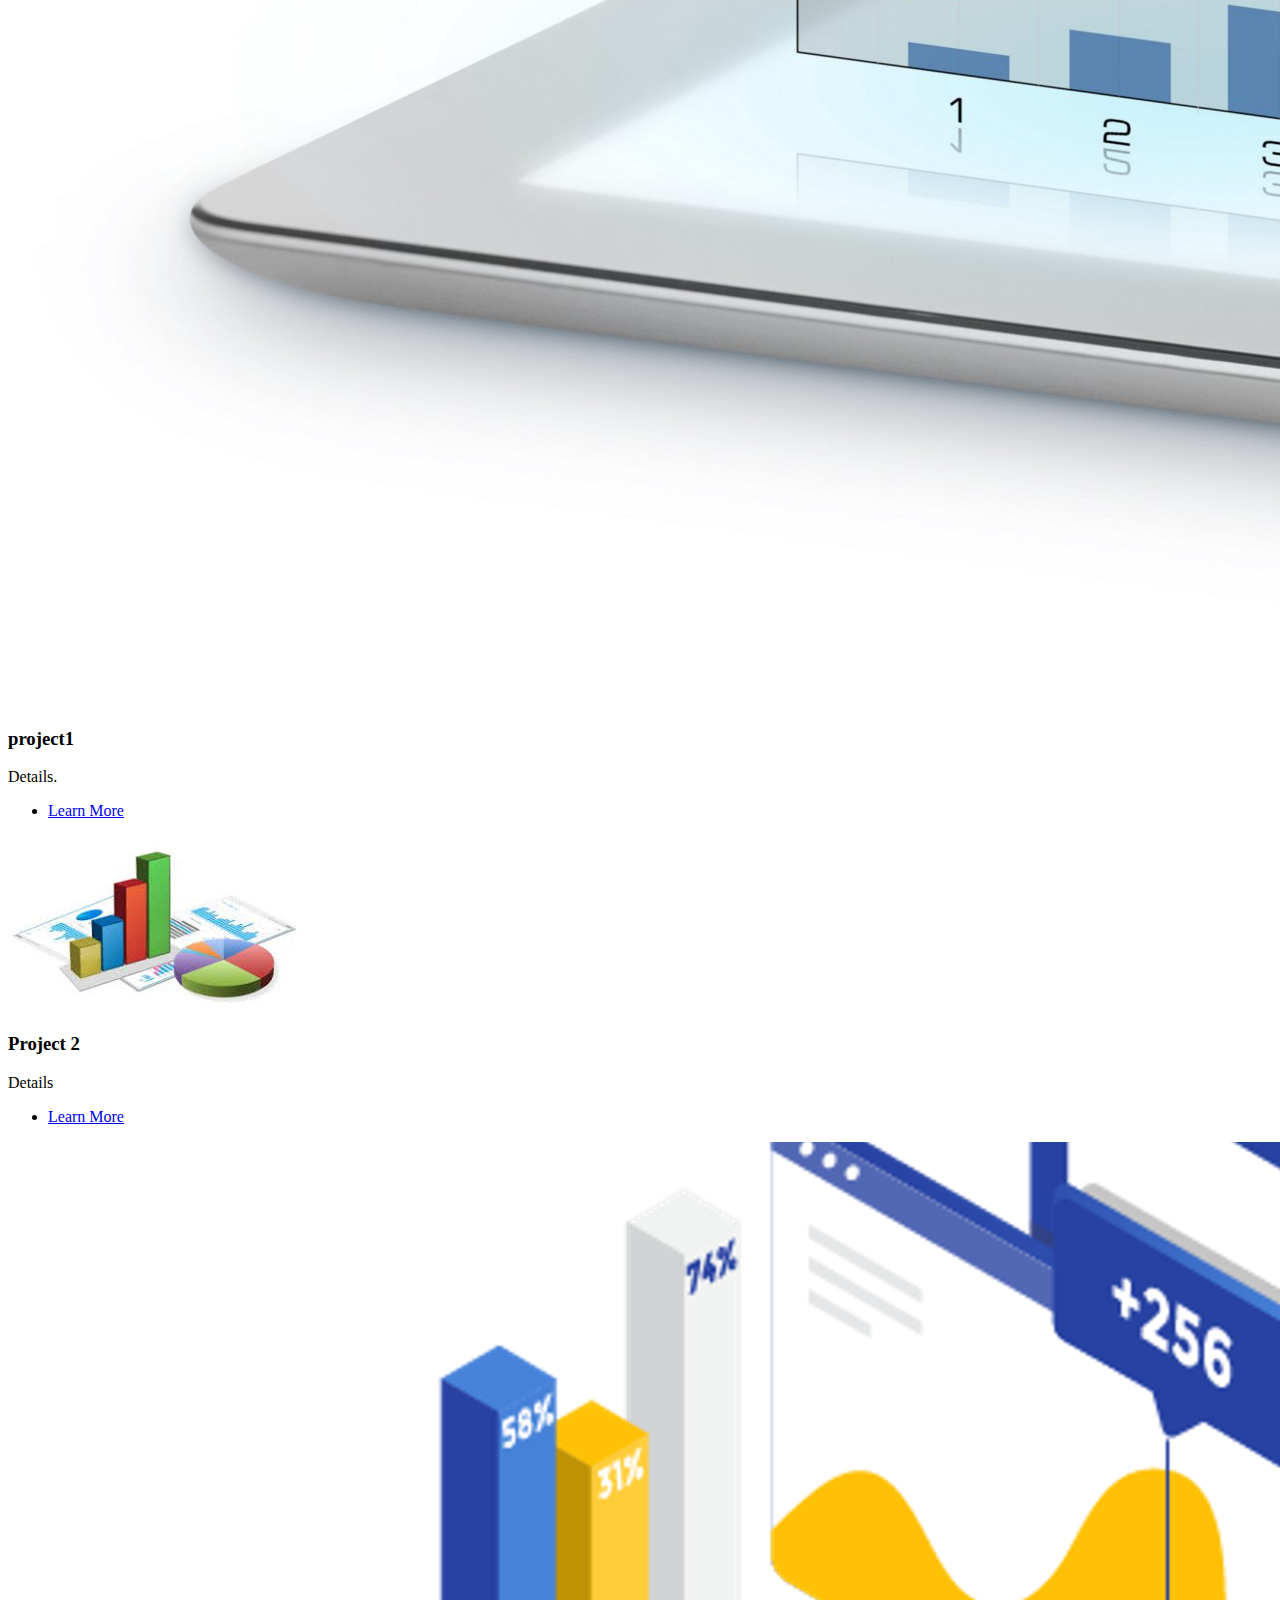
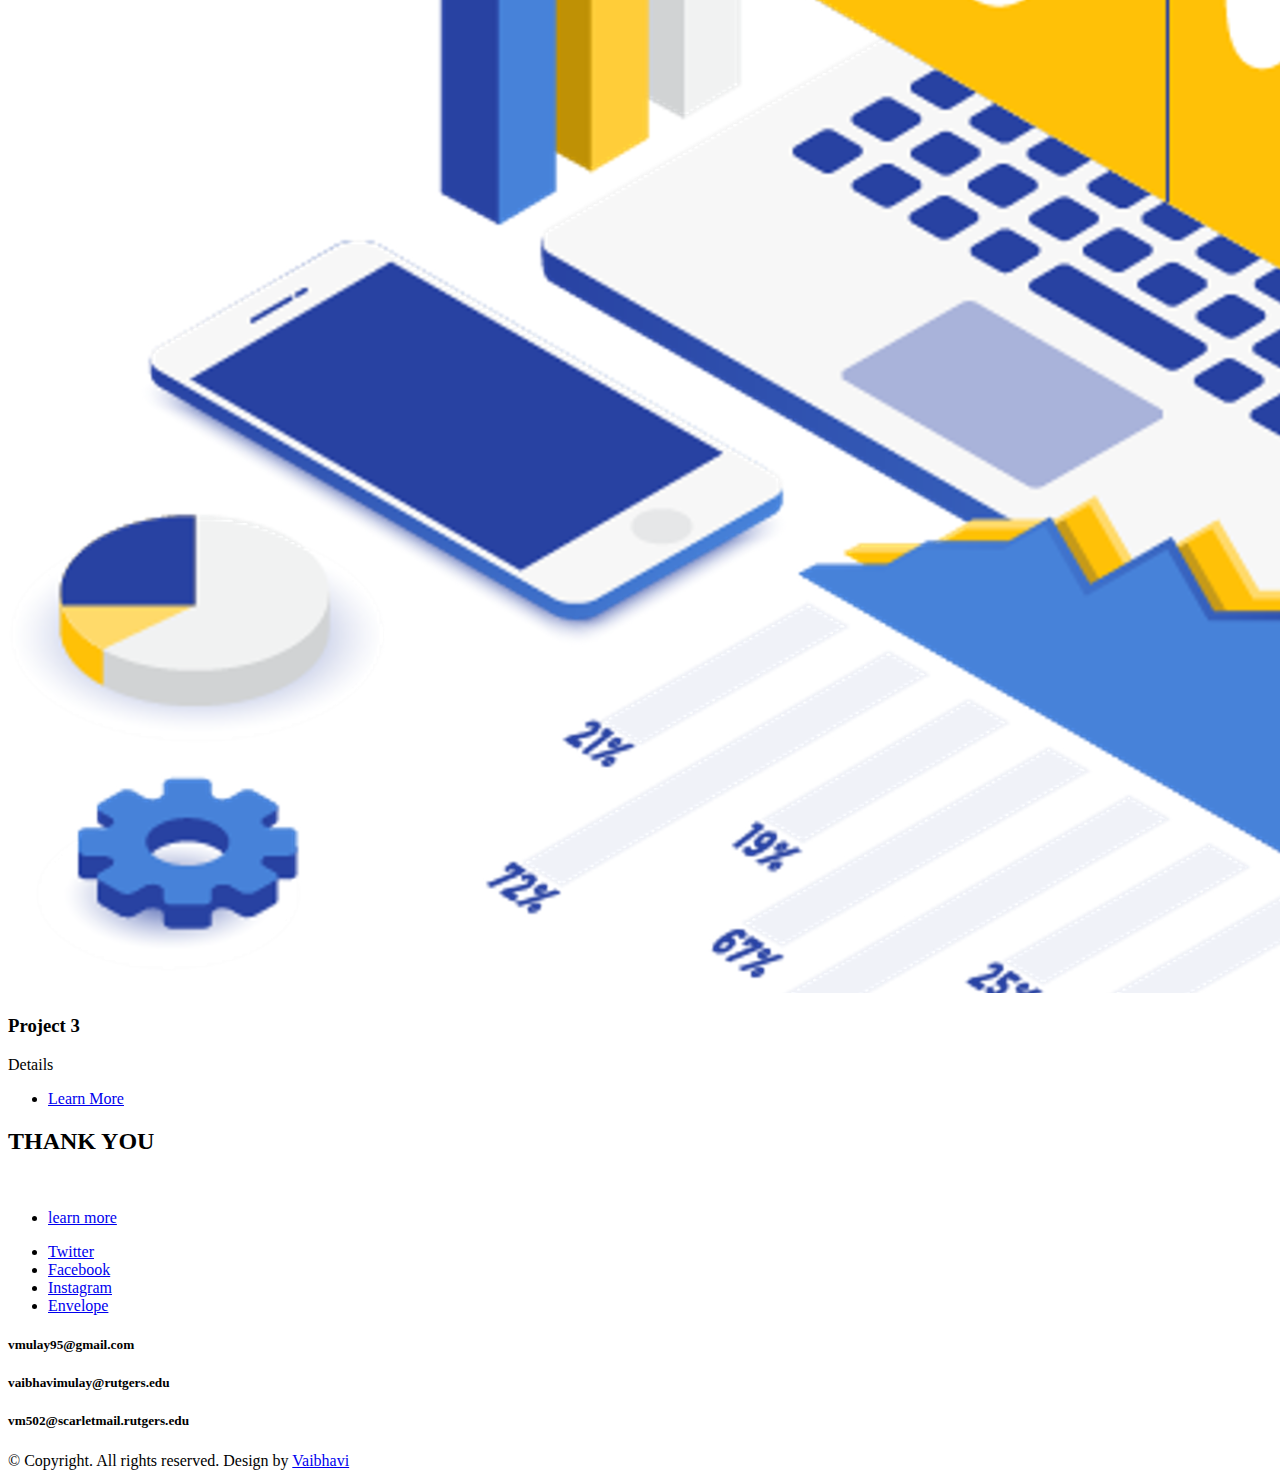
==== commit 5e861b30: "Update index.html" ====
--- a/index.html
+++ b/index.html
@@ -127,7 +127,7 @@
 						<h2>DATA VISUALIZATION</h2>
 						<p>TABLEAU<br />
 						POWERBI<br />
-						CLIKSENSE</p>
+						QLIKSENSE</p>
 					</header>
 					<div class="row">
 						<div class="4u 6u(2) 12u$(3)">
@@ -184,8 +184,11 @@
 				</ul>
 				<ul class="menu">
 				</ul>
+				<h5>vmulay95@gmail.com</h5>
+				<h5>vaibhavimulay@rutgers.edu</h5>
+				<h5>vm502@scarletmail.rutgers.edu</h5>
 				<span class="copyright">
-				&copy; Copyright. All rights reserved. Design by <a href="https://www.linkedin.com/in/vaibhavimulay/">Vaibhavi</a>	
+				&copy; Copyright. All rights reserved. Design by <a href="https://www.linkedin.com/in/vaibhavimulay/">Vaibhavi</a>
 				</span>
 			
 			</footer>
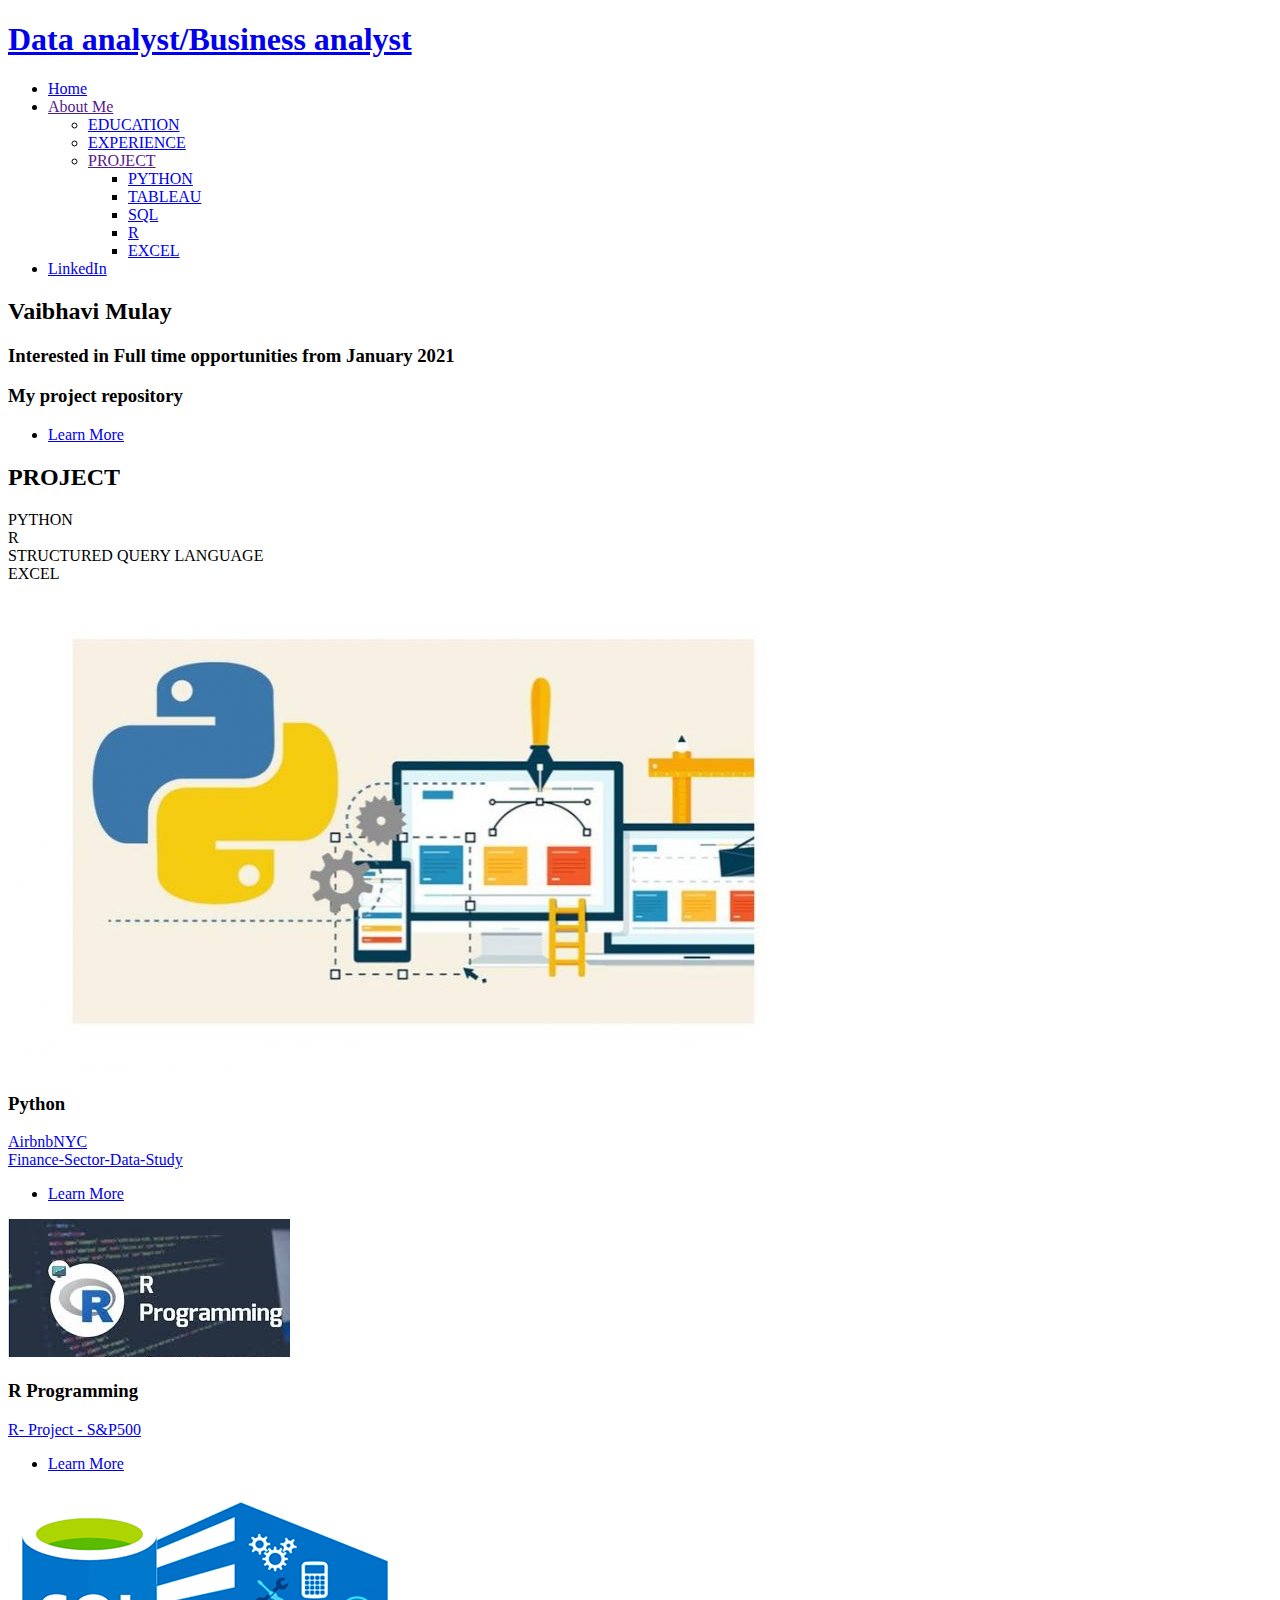
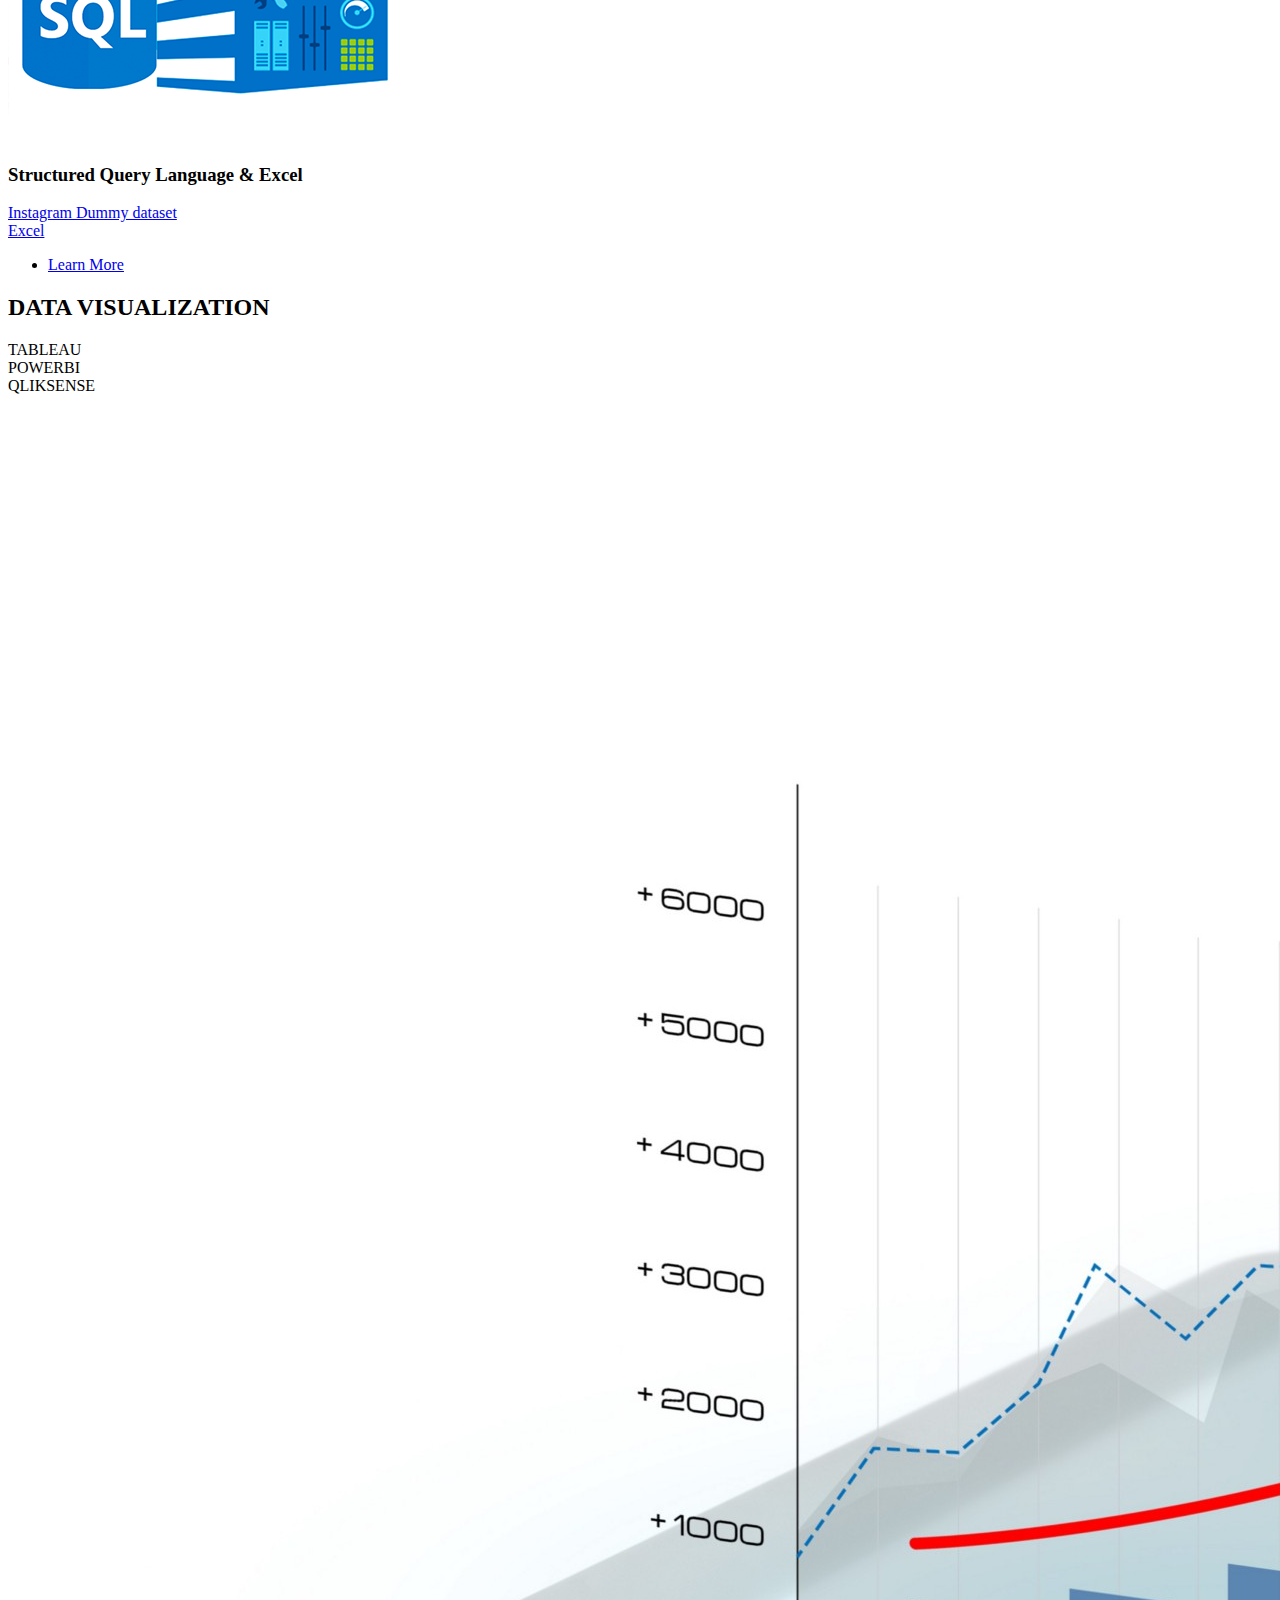
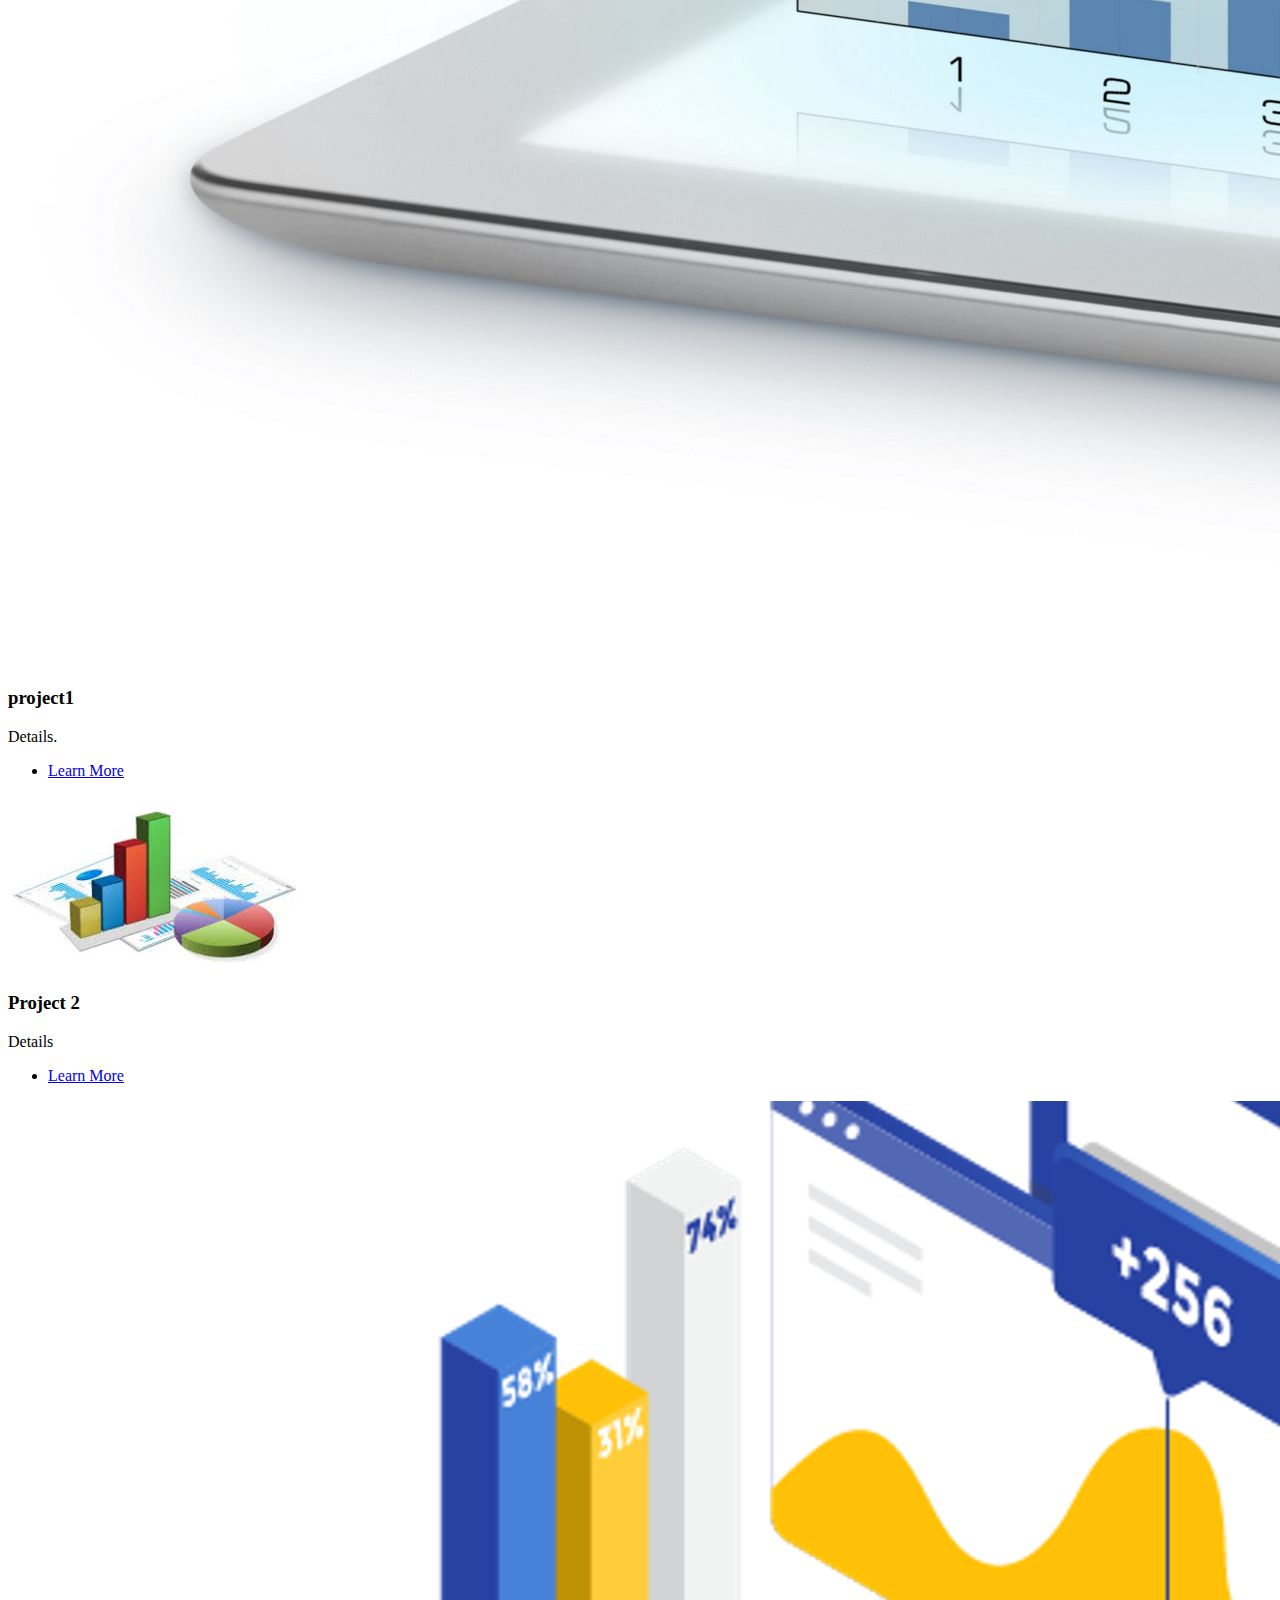
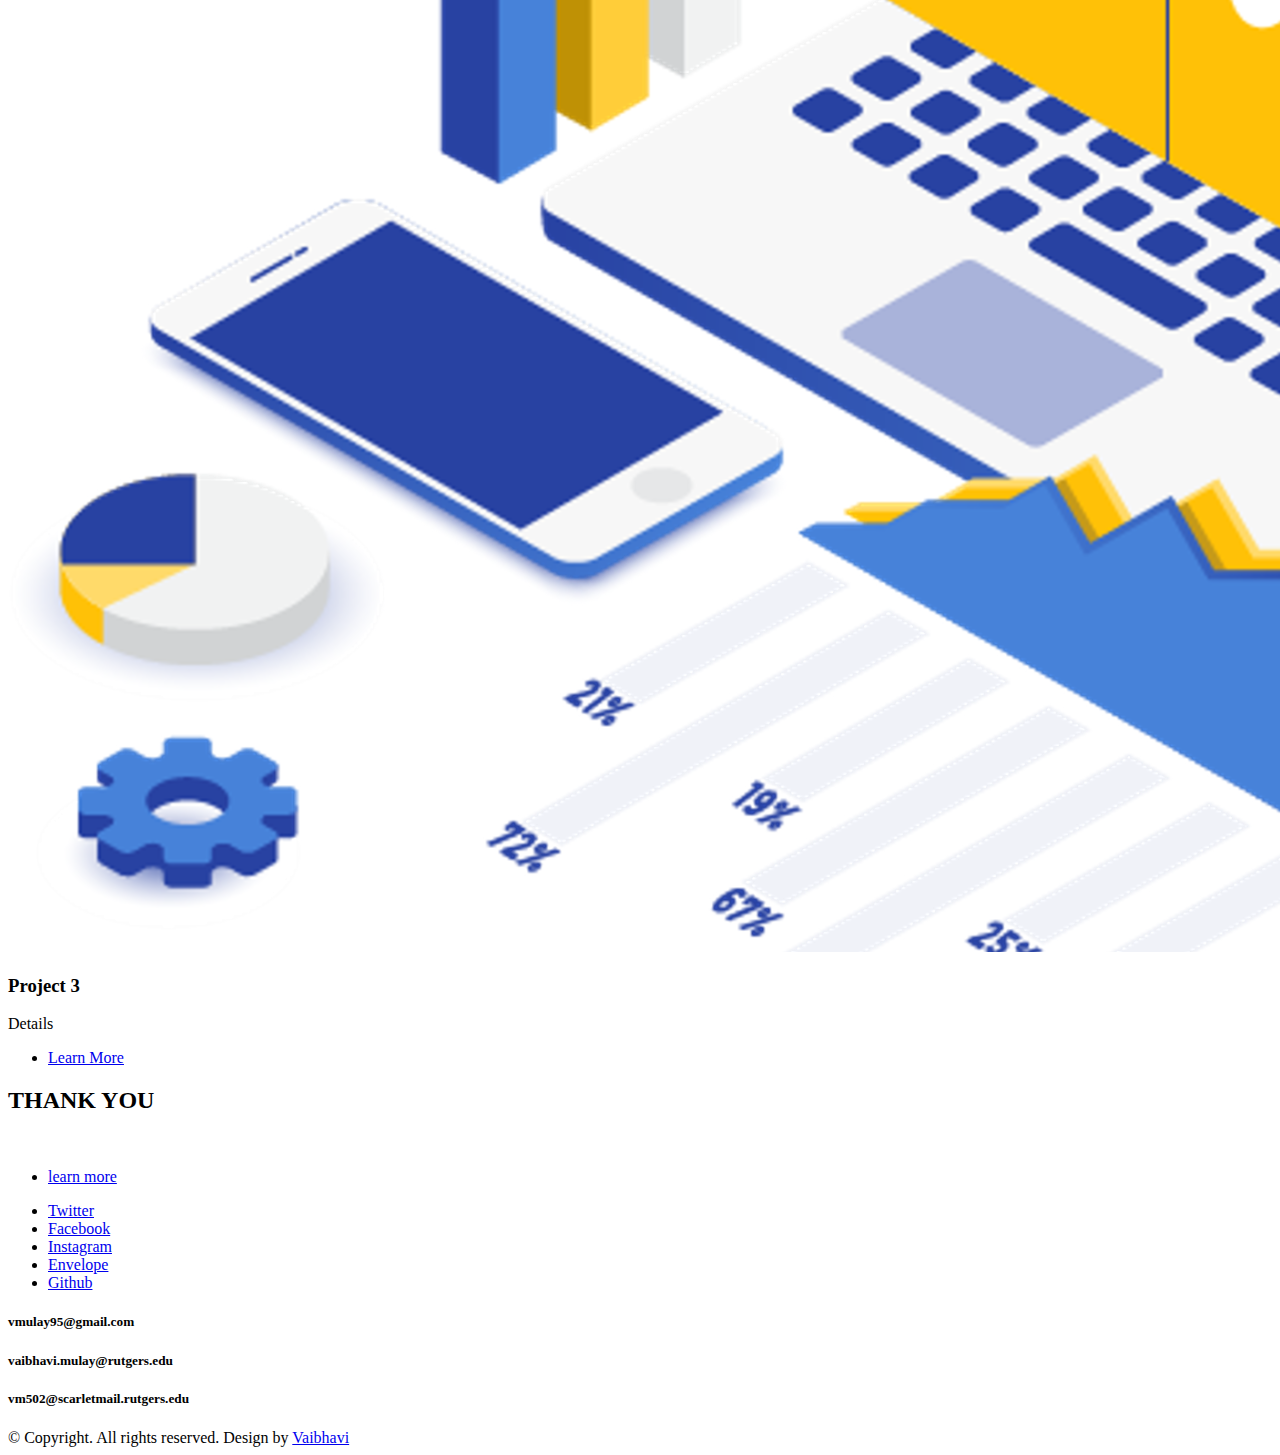
==== commit 3d495899: "." ====
--- a/index.html
+++ b/index.html
@@ -60,11 +60,14 @@
 				<div class="inner">
 					<h2>Vaibhavi Mulay</h2>
 					
-					<h3>Searching for internship(FALL'20)</h3>
+					
 					<h3>Interested in Full time opportunities from January 2021</h3>
 					<h3>My project repository</h3>
 					<ul class="actions">
 						<li><a href="https://github.com/VaibhaviMulay" class="button big scrolly">Learn More</a></li>
+						
+  
+</a>
 					</ul>
 				</div>
 			</section>
@@ -181,11 +184,12 @@
 					<li><a href="https://www.facebook.com/vaibhavi.mulay.37?ref=bookmarks" class="icon fa-facebook"><span class="label">Facebook</span></a></li>
 					<li><a href="www.instagram.com" class="icon fa-instagram"><span class="label">Instagram</span></a></li>
 					<li><a href="https://www.linkedin.com/in/vaibhavimulay/" class="icon fa-linkedin"><span class="label">Envelope</span></a></li>
+					<li><a href="https://github.com/VaibhaviMulay" class="icon fa-github"><span class="label">Github</span></a></li>
 				</ul>
 				<ul class="menu">
 				</ul>
 				<h5>vmulay95@gmail.com</h5>
-				<h5>vaibhavimulay@rutgers.edu</h5>
+				<h5>vaibhavi.mulay@rutgers.edu</h5>
 				<h5>vm502@scarletmail.rutgers.edu</h5>
 				<span class="copyright">
 				&copy; Copyright. All rights reserved. Design by <a href="https://www.linkedin.com/in/vaibhavimulay/">Vaibhavi</a>
